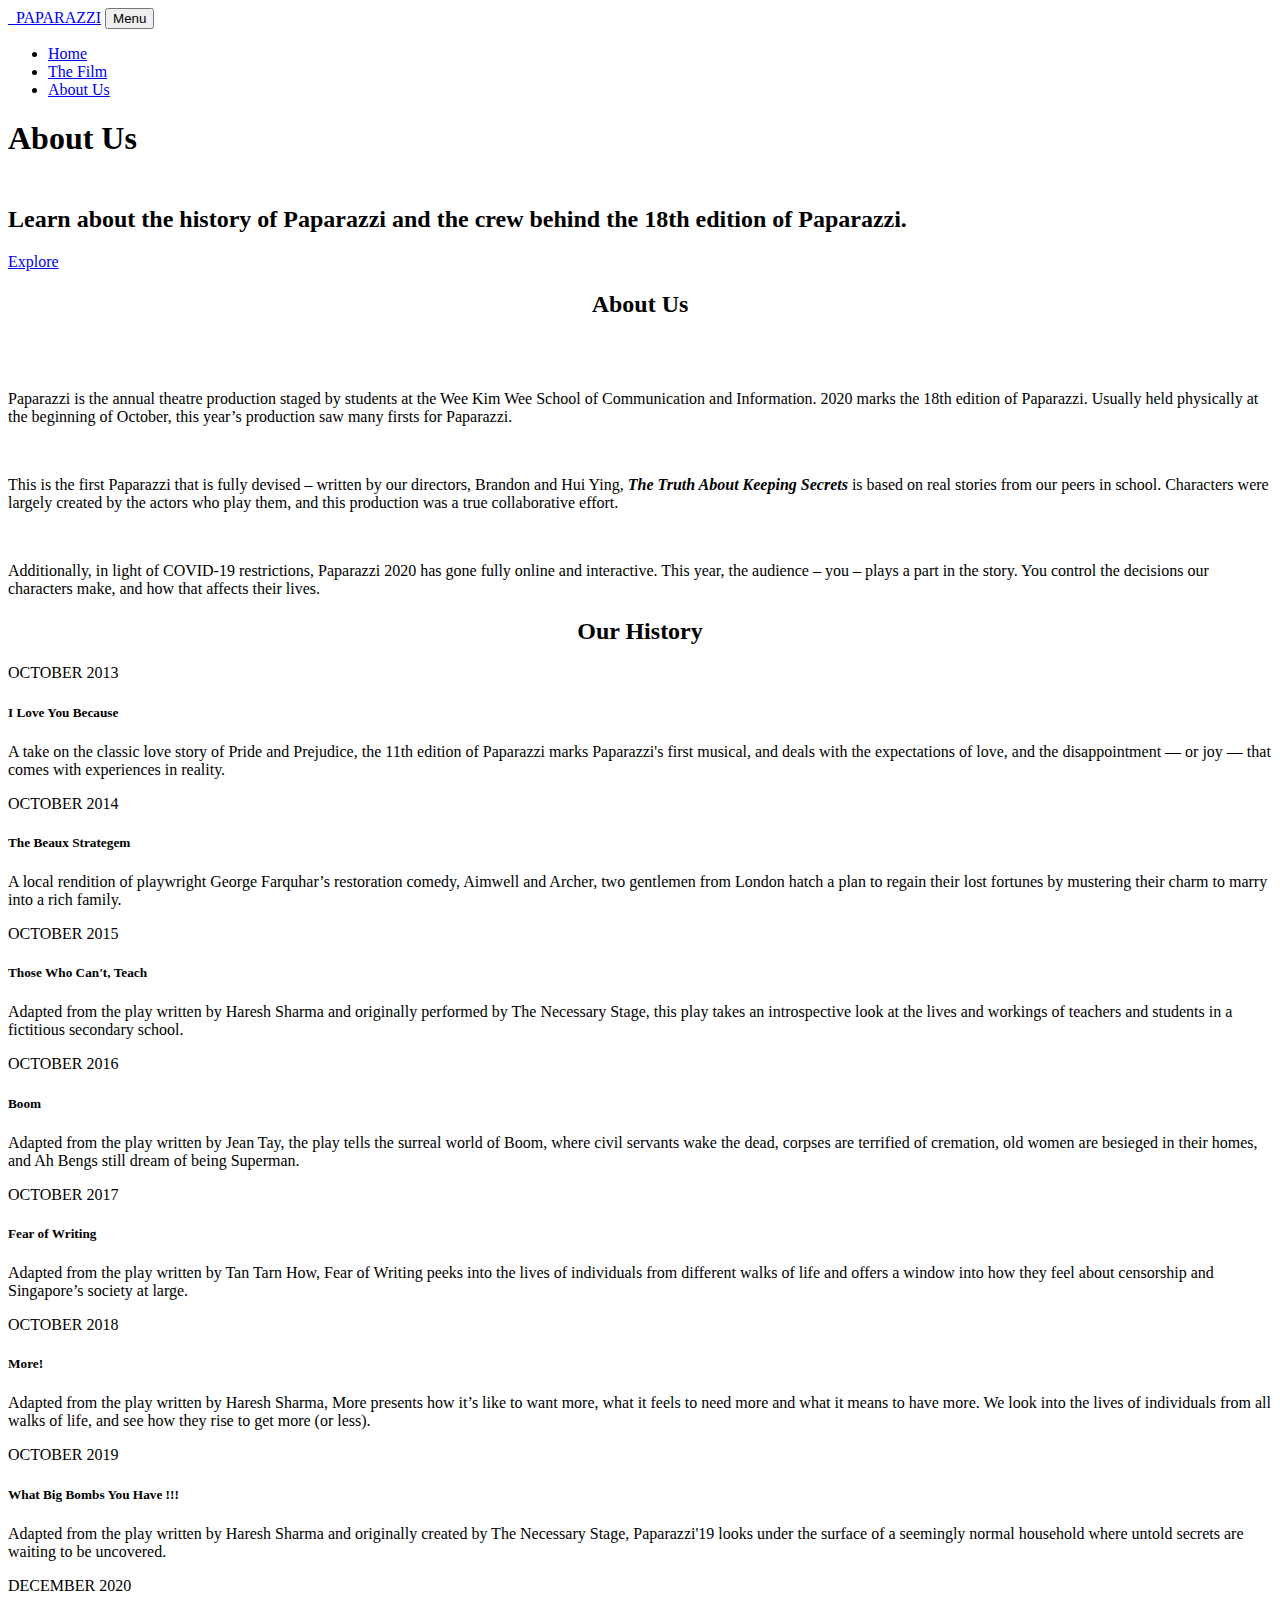
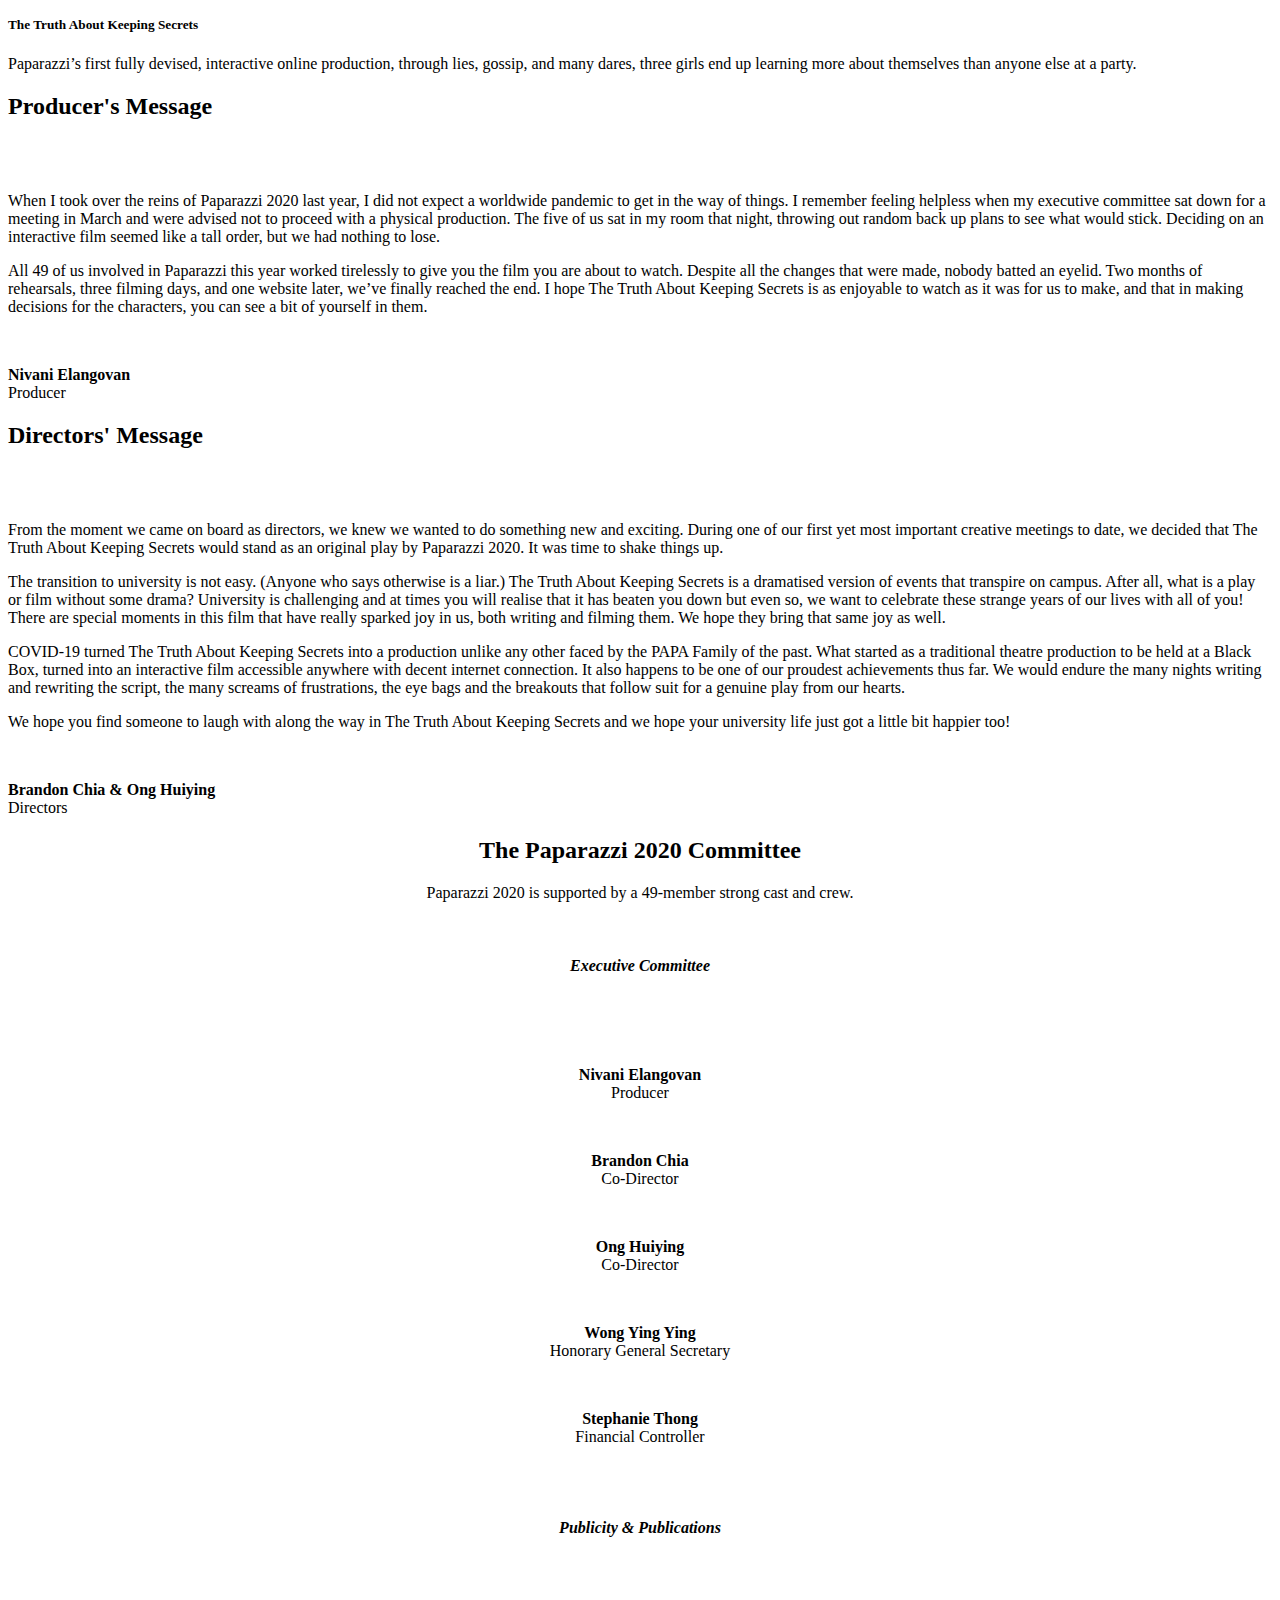
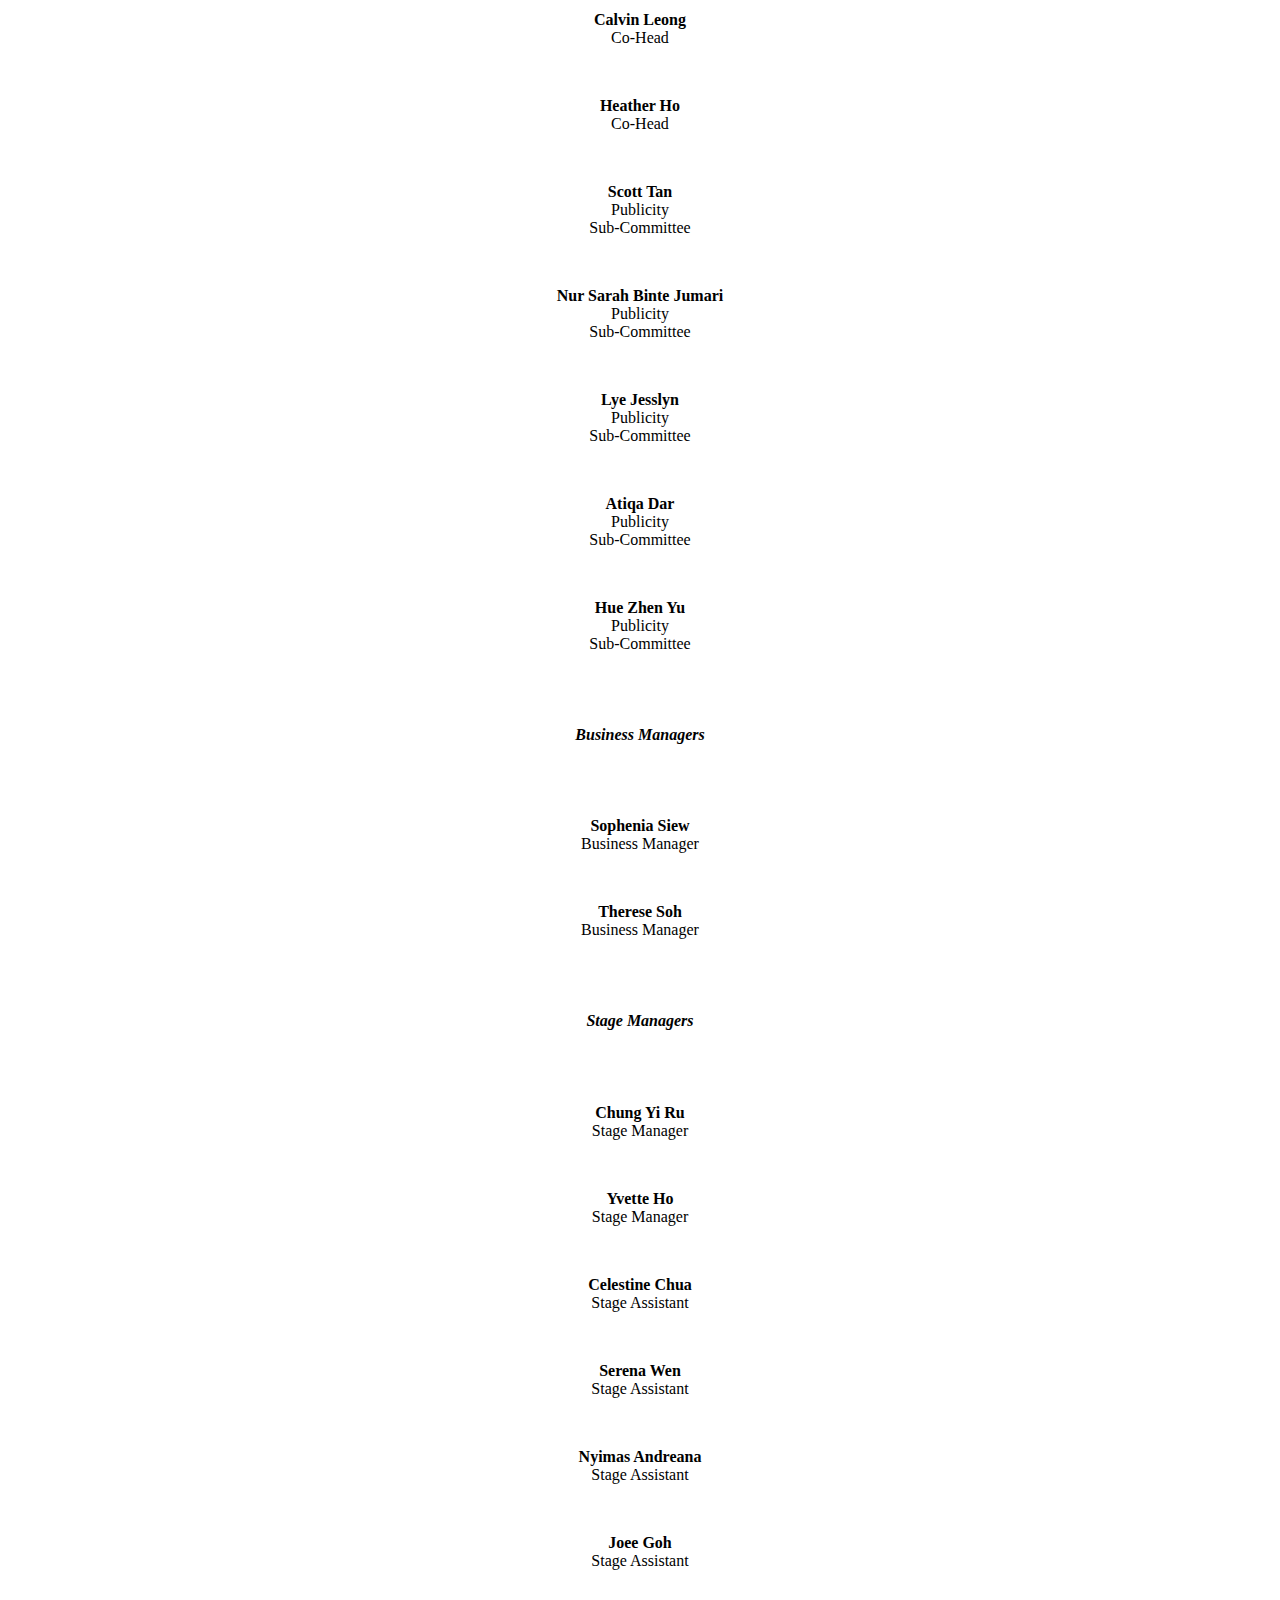
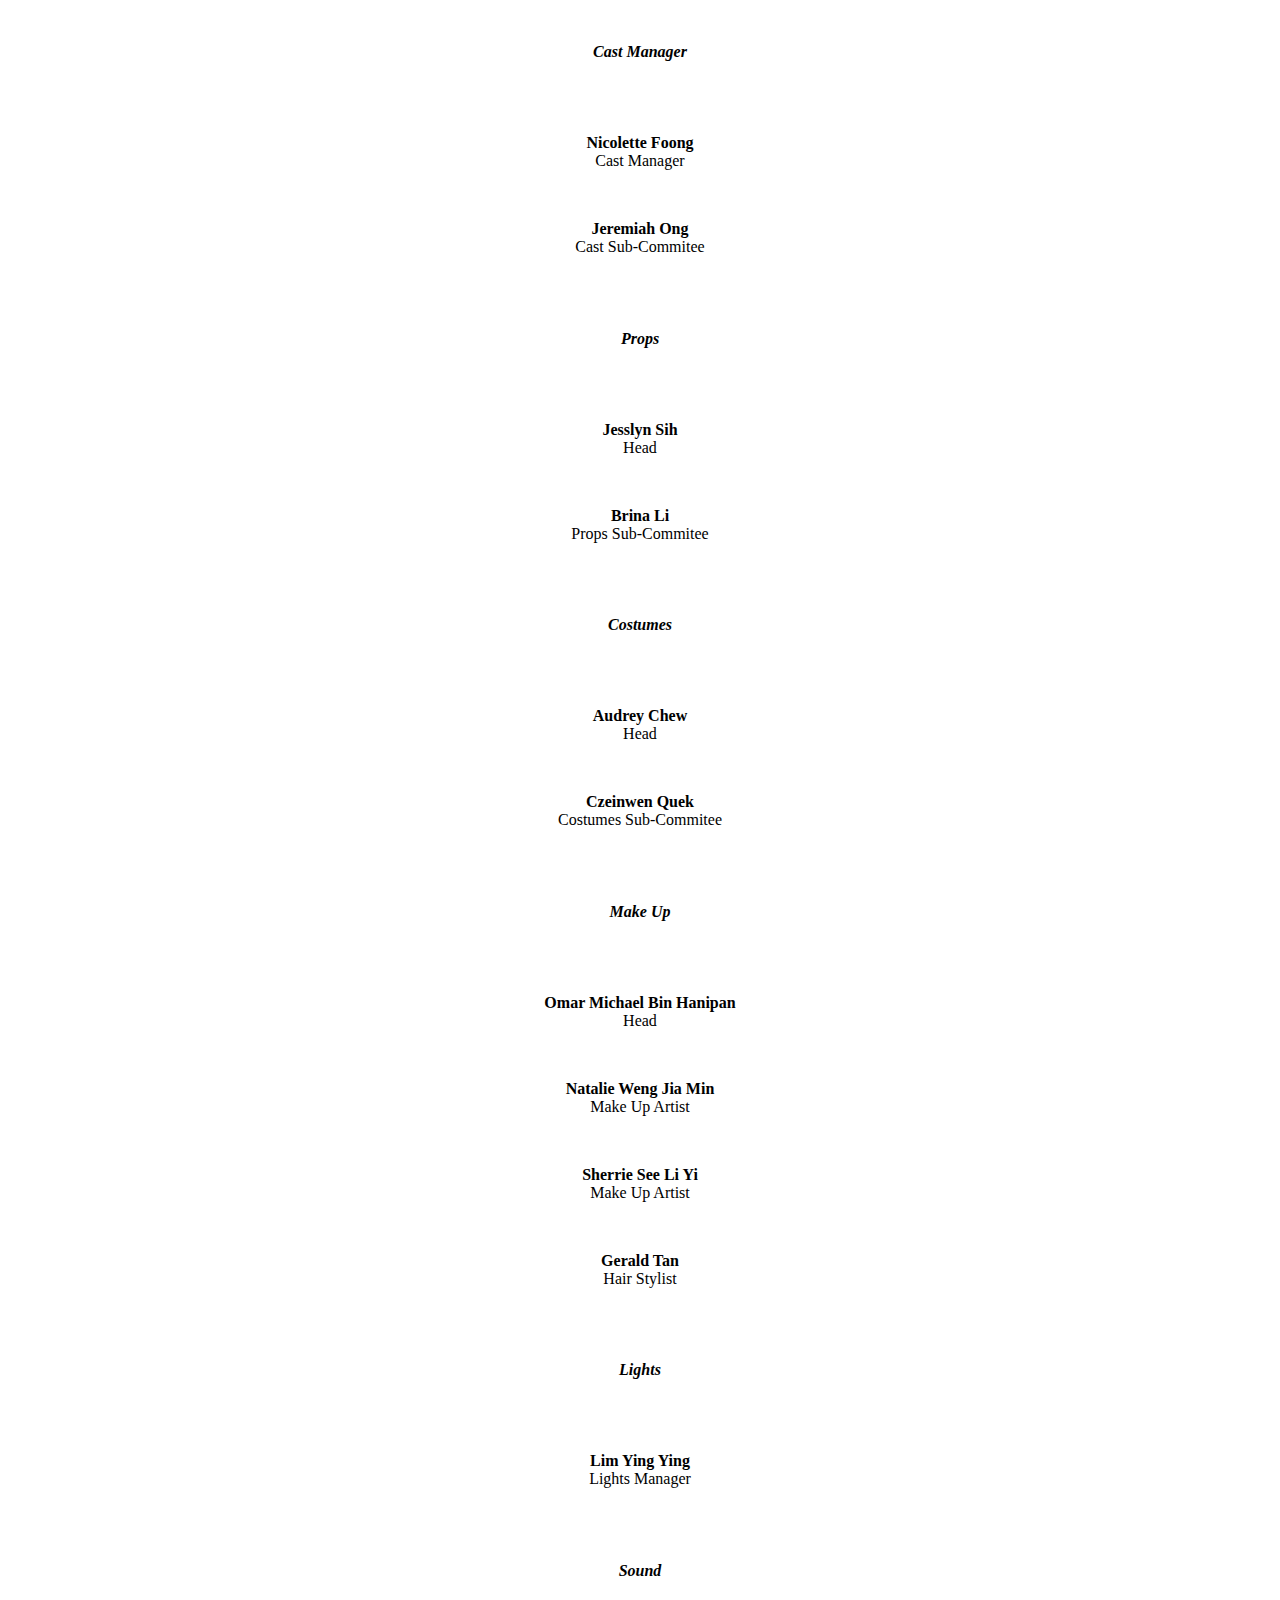
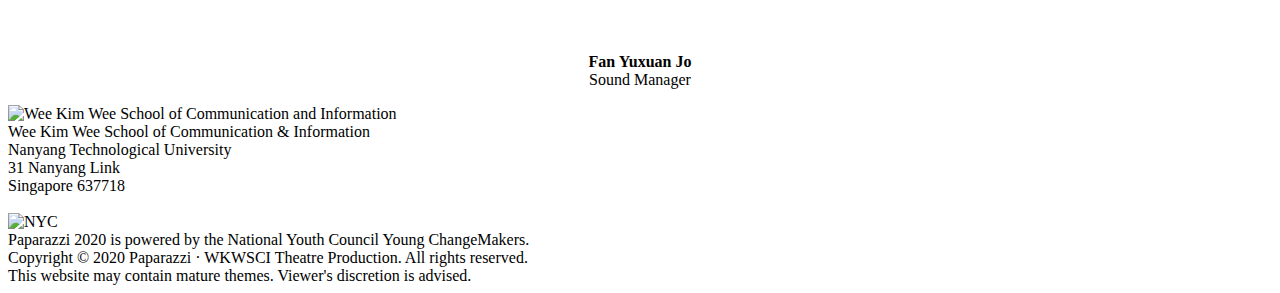
==== aboutus.html @ 3834f708 "Copy Changes" ====
<!DOCTYPE html>
<html lang="en">
    <head>
        <meta charset="utf-8" />
        <meta name="viewport" content="width=device-width, initial-scale=1, shrink-to-fit=no" />
        <meta name="description" content="Learn about the history of Paparazzi Theatre Production at the Wee Kim Wee School of Communication & Information." />
        <meta name="author" content="Wee Kim Wee School of Communication and Information" />
        <title>PAPARAZZI 2020 | About Paparazzi</title>
        <link rel="icon" type="image/x-icon" href="assets/img/favicon.ico" />
        <!-- Font Awesome icons (free version)-->
        <script src="https://use.fontawesome.com/releases/v5.15.1/js/all.js" crossorigin="anonymous"></script>
        <!-- fonts-->
		<link rel="stylesheet" href="https://use.typekit.net/vgi2uvl.css">
        <!-- Core theme CSS (includes Bootstrap)-->
        <link href="css/aboutusstyles.css" rel="stylesheet" />
    </head>
    <body id="page-top">
        <!-- Navigation-->
        <nav class="navbar navbar-expand-lg navbar-light fixed-top" id="mainNav">
            <div class="container">
                <a class="navbar-brand js-scroll-trigger" href="index.html"><img class="img-fluid" src="assets/img/PAPALogo.svg" alt="" />   &nbsp;PAPARAZZI</a>
                <button class="navbar-toggler navbar-toggler-right" type="button" data-toggle="collapse" data-target="#navbarResponsive" aria-controls="navbarResponsive" aria-expanded="false" aria-label="Toggle navigation">
                    Menu
                    <i class="fas fa-bars"></i>
                </button>
                <div class="collapse navbar-collapse" id="navbarResponsive">
                    <ul class="navbar-nav ml-auto">
                        <li class="nav-item"><a class="nav-link js-scroll-trigger" href="index.html">Home</a></li>
                        <li class="nav-item"><a class="nav-link js-scroll-trigger" href="thefilm.html">The Film</a></li>
                        <li class="nav-item"><a class="nav-link js-scroll-trigger" href="aboutus.html">About Us</a></li>
                    </ul>
                </div>
            </div>
        </nav>
        <!-- Masthead-->
        <header class="masthead">
            <div class="container d-flex h-100 align-items-center">
                <div class="mx-auto text-center">
                    <h1 class="mx-auto my-0 text-uppercase">About Us</h1>
                    <h2 class="text-white-50 mx-auto mt-2 mb-5"><br>Learn about the history of Paparazzi and the crew behind the 18th edition of Paparazzi.</h2>
                    <a class="btn btn-primary js-scroll-trigger" href="#about">Explore</a>
            </div>
			</div>
        </header>
        <!-- Projects-->
  <section class="projects-section bg-white" id="about">
            <div class="container">
				<center><h2>About Us</h2></center><br>
                <!-- Featured Project Row-->
                <div class="row align-items-center no-gutters mb-4 mb-lg-5">
                    <div class="col-xl-5 col-lg-5">
						<img class="img-fluid mb-3 mb-lg-0" src="assets/img/logobreakdown.svg" alt="" />
					</div>
                    <div class="col-xl-7 col-lg-7">
                        <div class="featured-text text-center text-lg-left">
                            <p>Paparazzi is the annual theatre production staged by students at the Wee Kim Wee School of Communication and Information. 2020 marks the 18th edition of Paparazzi. Usually held physically at the beginning of October, this year’s production saw many firsts for Paparazzi.</p><br>
								
							<p>This is the first Paparazzi that is fully devised – written by our directors, Brandon and Hui Ying, <em><strong>The Truth About Keeping Secrets</strong></em> is based on real stories from our peers in school. Characters were largely created by the actors who play them, and this production was a true collaborative effort.</p><br>
								
							<p>Additionally, in light of COVID-19 restrictions, Paparazzi 2020 has gone fully online and interactive. This year, the audience – you – plays a part in the story. You control the decisions our characters make, and how that affects their lives.</p>
                        </div>
                    </div>
                </div>
			</div>
		</section>
     
		<section class="projects-section bg-light" id="projects">
            <div class="container">			
				<div>
					<center><h2>Our History</h2></center>
					<div class="container">
						<div class="main-timeline">
                        <!-- start experience section-->
                        <div class="timeline">
                            <div class="icon"></div>
                            <div class="date-content">
                                <div class="date-outer">
                                    <span class="date">
                                            <span class="month">OCTOBER</span>
                                    <span class="year">2013</span>
                                    </span>
                                </div>
                            </div>
                            <div class="timeline-content">
                                <h5 class="title">I Love You Because</h5>
                                <p class="description">A take on the classic love story of Pride and Prejudice, the 11th edition of Paparazzi marks Paparazzi's first musical, and deals with the expectations of love, and the disappointment — or joy — that comes with experiences in reality.

                                </p>
                            </div>
                        </div>
                        <!-- end experience section-->

                        <!-- start experience section-->
                        <div class="timeline">
                            <div class="icon"></div>
                            <div class="date-content">
                                <div class="date-outer">
                                    <span class="date">
                                            <span class="month">OCTOBER</span>
                                    <span class="year">2014</span>
                                    </span>
                                </div>
                            </div>
                            <div class="timeline-content">
                                <h5 class="title">The Beaux Strategem</h5>
                                <p class="description">
                                    A local rendition of playwright George Farquhar’s restoration comedy, Aimwell and Archer, two gentlemen from London hatch a plan to regain their lost fortunes by mustering their charm to marry into a rich family. 
                                </p>
                            </div>
                        </div>
                        <!-- end experience section-->

                        <!-- start experience section-->
                        <div class="timeline">
                            <div class="icon"></div>
                            <div class="date-content">
                                <div class="date-outer">
                                    <span class="date">
                                            <span class="month">OCTOBER</span>
                                    <span class="year">2015</span>
                                    </span>
                                </div>
                            </div>
                            <div class="timeline-content">
                                <h5 class="title">Those Who Can't, Teach</h5>
                                <p class="description">
                                 Adapted from the play written by Haresh Sharma and originally performed by The Necessary Stage, this play takes an introspective look at the lives and workings of teachers and students in a fictitious secondary school.

                              </p>
                            </div>
                        </div>
                        <!-- end experience section-->

                        <!-- start experience section-->
                        <div class="timeline">
                            <div class="icon"></div>
                            <div class="date-content">
                                <div class="date-outer">
                                    <span class="date">
                                            <span class="month">OCTOBER</span>
                                    <span class="year">2016</span>
                                    </span>
                                </div>
                            </div>
                            <div class="timeline-content">
                                <h5 class="title">Boom</h5>
                                <p class="description">
                                    Adapted from the play written by Jean Tay, the play tells the surreal world of Boom, where civil servants wake the dead, corpses are terrified of cremation, old women are besieged in their homes, and Ah Bengs still dream of being Superman.
                                </p>
                            </div>
                        </div>
                        <!-- end experience section-->
							
							<!-- start experience section-->
                        <div class="timeline">
                            <div class="icon"></div>
                            <div class="date-content">
                                <div class="date-outer">
                                    <span class="date">
                                            <span class="month">OCTOBER</span>
                                    <span class="year">2017</span>
                                    </span>
                                </div>
                            </div>
                            <div class="timeline-content">
                                <h5 class="title">Fear of Writing</h5>
                                <p class="description">
                                    Adapted from the play written by Tan Tarn How, Fear of Writing peeks into the lives of individuals from different walks of life and offers a window into how they feel about censorship and Singapore’s society at large.
                                </p>
                            </div>
                        </div>
                        <!-- end experience section-->
							
						<!-- start experience section-->
                        <div class="timeline">
                            <div class="icon"></div>
                            <div class="date-content">
                                <div class="date-outer">
                                    <span class="date">
                                            <span class="month">OCTOBER</span>
                                    <span class="year">2018</span>
                                    </span>
                                </div>
                            </div>
                            <div class="timeline-content">
                                <h5 class="title">More!</h5>
                                <p class="description">
                                    Adapted from the play written by Haresh Sharma, More presents how it’s like to want more, what it feels to need more and what it means to have more. We look into the lives of individuals from all walks of life, and see how they rise to get more (or less).
                                </p>
                            </div>
                        </div>
                        <!-- end experience section-->
							
						<!-- start experience section-->
                        <div class="timeline">
                            <div class="icon"></div>
                            <div class="date-content">
                                <div class="date-outer">
                                    <span class="date">
                                            <span class="month">OCTOBER</span>
                                    <span class="year">2019</span>
                                    </span>
                                </div>
                            </div>
                            <div class="timeline-content">
                                <h5 class="title">What Big Bombs You Have !!!</h5>
                                <p class="description">
                                   Adapted from the play written by Haresh Sharma and originally created by The Necessary Stage, Paparazzi'19 looks under the surface of a seemingly normal household where untold secrets are waiting to be uncovered. 
                                </p>
                            </div>
                        </div>
                        <!-- end experience section-->
						
														<!-- start experience section-->
                        <div class="timeline">
                            <div class="icon"></div>
                            <div class="date-content">
                                <div class="date-outer">
                                    <span class="date">
                                            <span class="month">DECEMBER</span>
                                    <span class="year">2020</span>
                                    </span>
                                </div>
                            </div>
                            <div class="timeline-content">
                                <h5 class="title">The Truth About Keeping Secrets</h5>
                                <p class="description">
                                    Paparazzi’s first fully devised, interactive online production, through lies, gossip, and many dares, three girls end up learning more about themselves than anyone else at a party.
                                </p>
                            </div>
                        </div>
                        <!-- end experience section-->

                    </div>
					</div>		
				</div>
			</div>
		</section>

 <section class="projects-section bg-white" id="producermessages">
            <div class="container">
				<h2>Producer's Message</h2><br>
                <!-- Featured Project Row-->
                <div class="row align-items-center no-gutters mb-4 mb-lg-5">
                    <div class="col-xl-5 col-lg-5">
						<img class="img-fluid mb-3 mb-lg-0" src="assets/img/maincomm/Niv.jpg" alt="" />
					</div>
                    <div class="col-xl-7 col-lg-7">
                        <div class="featured-text text-center text-lg-left">
<p class="text-black-50">When I took over the reins of Paparazzi 2020 last year, I did not expect a worldwide pandemic to get in the way of things. I remember feeling helpless when my executive committee sat down for a meeting in March and were advised not to proceed with a physical production. The five of us sat in my room that night, throwing out random back up plans to see what would stick. Deciding on an interactive film seemed like a tall order, but we had nothing to lose.</p>

<p class="text-black-50">All 49 of us involved in Paparazzi this year worked tirelessly to give you the film you are about to watch. Despite all the changes that were made, nobody batted an eyelid. Two months of rehearsals, three filming days, and one website later, we’ve finally reached the end. I hope The Truth About Keeping Secrets is as enjoyable to watch as it was for us to make, and that in making decisions for the characters, you can see a bit of yourself in them.</p>
<img src="assets/img/maincomm/niv signature.png" width="80px" alt="" />							
<p><strong>Nivani Elangovan</strong><br>Producer</p>							

                        </div>
                    </div>
                </div>
			</div>
		</section>
 <section class="projects-section bg-light" id="directormessages">
            <div class="container">
				<h2>Directors' Message</h2><br>
                <!-- Featured Project Row-->
                <div class="row align-items-center no-gutters mb-4 mb-lg-5">
                    <div class="col-xl-5 col-lg-5">
						<img class="img-fluid mb-3 mb-lg-0" src="assets/img/maincomm/directors.jpg" alt="" />
					</div>
                    <div class="col-xl-7 col-lg-7">
                        <div class="featured-text text-center text-lg-left">
<p class="text-black-50">From the moment we came on board as directors, we knew we wanted to do something new and exciting. During one of our first yet most important creative meetings to date, we decided that The Truth About Keeping Secrets would stand as an original play by Paparazzi 2020. It was time to shake things up.</p>

<p class="text-black-50">The transition to university is not easy. (Anyone who says otherwise is a liar.) The Truth About Keeping Secrets is a dramatised version of events that transpire on campus. After all, what is a play or film without some drama? University is challenging and at times you will realise that it has beaten you down but even so, we want to celebrate these strange years of our lives with all of you! There are special moments in this film that have really sparked joy in us, both writing and filming them. We hope they bring that same joy as well. </p>

<p class="text-black-50">COVID-19 turned The Truth About Keeping Secrets into a production unlike any other faced by the PAPA Family of the past. What started as a traditional theatre production to be held at a Black Box, turned into an interactive film accessible anywhere with decent internet connection. It also happens to be one of our proudest achievements thus far. We would endure the many nights writing and rewriting the script, the many screams of frustrations, the eye bags and the breakouts that follow suit for a genuine play from our hearts.</p>

<p class="text-black-50">We hope you find someone to laugh with along the way in The Truth About Keeping Secrets and we hope your university life just got a little bit happier too!</p>
							
<img src="assets/img/maincomm/brandonsignature.png" width="200px" alt="" />	
<img src="assets/img/maincomm/huiying signature.png" width="80px" alt="" />							
<p><strong>Brandon Chia &amp; Ong Huiying</strong><br>
  Directors</p>							

                        </div>
                    </div>
                </div>
			</div>
		</section>
		
        <section class="projects-section bg-white" id="committee">
            <div class="container">
				<h2><center>The Paparazzi 2020 Committee</center></h2>
				<p><center>Paparazzi 2020 is supported by a 49-member strong cast and crew.</center></p><br>
			  <h4><center><em>Executive Committee</em></center></h4><br>
				<div class="row justify-content-center mb-4 mb-lg-0"><br>
					<div class="col-xs-4 col-md-4">
						<img class="img-fluid" src="assets/img/maincomm/Niv.jpg" alt="" />
						<p><center><strong>Nivani Elangovan</strong><br>Producer</center></p>
					</div>
				</div>
				<div class="row justify-content-center mb-4 mb-lg-0">
					<div class="col-xs-4 col-md-4">
						<img class="img-fluid" src="assets/img/maincomm/Brandon.jpg" alt="" />
						<p><center><strong>Brandon Chia</strong><br>Co-Director</center></p>
					</div>
										<div class="col-xs-4 col-md-4">
						<img class="img-fluid" src="assets/img/maincomm/Huiying.jpg" alt="" />
						<p><center><strong>Ong Huiying</strong><br>Co-Director</center></p>
					</div>
				</div>
				<div class="row justify-content-center mb-4 mb-lg-0">
					<div class="col-xs-4 col-md-4">
						<img class="img-fluid" src="assets/img/maincomm/YingYing.jpg" alt="" />
						<p><center><strong>Wong Ying Ying</strong><br>
						  Honorary General Secretary
						</center></p>
					</div>
										<div class="col-xs-4 col-md-4">
						<img class="img-fluid" src="assets/img/maincomm/Stef.jpg" alt="" />
						<p><center><strong>Stephanie Thong</strong><br>
						  Financial Controller
						</center></p>
					</div>
				</div>
            </div>
			<br><br>
			<div class="container">
				<h4><center><em>Publicity & Publications</em></center></h4><br>
				<div class="row justify-content-center mb-4 mb-lg-0">
					<div class="col-xs-4 col-md-4">
						<img class="img-fluid" src="assets/img/maincomm/Cal.jpg" alt="" />
						<p><center><strong>Calvin Leong</strong><br>Co-Head</center></p>
					</div>
					<div class="col-xs-4 col-md-4">
						<img class="img-fluid" src="assets/img/maincomm/Heather.jpg" alt="" />
						<p><center><strong>Heather Ho</strong><br>Co-Head</center></p>
					</div>
				</div>
			</div>
					<div class="container">
				<div class="row justify-content-center mb-4 mb-lg-0">
					<div class="col-xs-3 col-md-3">
						<img class="img-fluid" src="assets/img/subcomm/scott.jpg" alt="" />
						<p><center><strong>Scott Tan</strong><br>Publicity<br>Sub-Committee</center></p>
					</div>
					<div class="col-xs-3 col-md-3">
						<img class="img-fluid" src="assets/img/subcomm/sarah.jpg" alt="" />
						<p><center><strong>Nur Sarah Binte Jumari</strong><br>Publicity<br>Sub-Committee</center></p>
					</div>
					<div class="col-xs-3 col-md-3">
						<img class="img-fluid" src="assets/img/subcomm/jesslyn.jpg" alt="" />
						<p><center><strong>Lye Jesslyn</strong><br>Publicity<br>Sub-Committee</center></p>
					</div>
				</div>
			<div class="row justify-content-center mb-4 mb-lg-0">
					<div class="col-xs-3 col-md-3">
						<img class="img-fluid" src="assets/img/subcomm/atiqa.jpg" alt="" />
						<p><center><strong>Atiqa Dar</strong><br>Publicity<br>Sub-Committee</center></p>
					</div>
						<div class="col-xs-3 col-md-3">
						<img class="img-fluid" src="assets/img/subcomm/zhen yu.jpg" alt="" />
						<p><center><strong>Hue Zhen Yu</strong><br>Publicity<br>Sub-Committee</center></p>
					</div>
				</div>
			</div>
			<br><br>
			<div class="container">
				<h4><center><em>Business Managers</em></center></h4><br>
				<div class="row justify-content-center mb-4 mb-lg-0">
					<div class="col-xs-4 col-md-4">
						<img class="img-fluid" src="assets/img/maincomm/Sophenia.jpg" alt="" />
						<p><center><strong>Sophenia Siew</strong><br>Business Manager</center></p>
					</div>
					<div class="col-xs-4 col-md-4">
						<img class="img-fluid" src="assets/img/maincomm/Therese.jpg" alt="" />
						<p><center><strong>Therese Soh</strong><br>Business Manager</center></p>
					</div>
				</div>
			</div>
			<br><br>
			<div class="container">
				<h4><center><em>Stage Managers</em></center></h4><br>
				<div class="row justify-content-center mb-4 mb-lg-0">
					<div class="col-xs-4 col-md-4">
						<img class="img-fluid" src="assets/img/maincomm/Yiru.jpg" alt="" />
						<p><center><strong>Chung Yi Ru</strong><br>Stage Manager</center></p>
					</div>
					<div class="col-xs-4 col-md-4">
						<img class="img-fluid" src="assets/img/maincomm/Yvette.jpg" alt="" />
						<p><center><strong>Yvette Ho</strong><br>Stage Manager</center></p>
					</div>
				</div>
		</div>
		<div class="container">
			<div class="row justify-content-center mb-4 mb-lg-0">
					<div class="col-xs-3 col-md-3">
						<img class="img-fluid" src="assets/img/subcomm/celestine.jpg" alt="" />
						<p><center><strong>Celestine Chua</strong><br>
						  Stage Assistant
						</center></p>
					</div>
					<div class="col-xs-3 col-md-3">
						<img class="img-fluid" src="assets/img/subcomm/serena.jpg" alt="" />
						<p><center><strong>Serena Wen</strong><br>
						  Stage Assistant</center></p>
					</div>
					<div class="col-xs-3 col-md-3">
						<img class="img-fluid" src="assets/img/subcomm/nyimas.jpg" alt="" />
						<p><center><strong>Nyimas Andreana</strong><br>
						  Stage Assistant
						</center></p>
					</div>
					<div class="col-xs-3 col-md-3">
						<img class="img-fluid" src="assets/img/subcomm/joee.jpg" alt="" />
						<p><center><strong>Joee Goh</strong><br>
						  Stage Assistant</center></p>
					</div>
			</div>
		</div>
			<br><br>
			<div class="container">
				<h4><center><em>Cast Manager</em></center></h4><br>
				<div class="row justify-content-center mb-4 mb-lg-0">
					<div class="col-xs-4 col-md-4">
						<img class="img-fluid" src="assets/img/maincomm/Nicolette.jpg" alt="" />
						<p><center><strong>Nicolette Foong</strong><br>Cast Manager</center></p>
					</div>
				</div>
			<div class="row justify-content-center mb-4 mb-lg-0">
					<div class="col-xs-3 col-md-3">
						<img class="img-fluid" src="assets/img/subcomm/jeremiah.jpg" alt="" />
						<p><center><strong>Jeremiah Ong</strong><br>
						  Cast Sub-Commitee
						</center></p>
					</div>
			</div>
			<br><br>
			<div class="container">
				<h4><center><em>Props</em></center></h4><br>
				<div class="row justify-content-center mb-4 mb-lg-0">
					<div class="col-xs-4 col-md-4">
						<img class="img-fluid" src="assets/img/maincomm/Jesslyn.jpg" alt="" />
						<p><center><strong>Jesslyn Sih</strong><br>Head</center></p>
					</div>
				</div>
				<div class="row justify-content-center mb-4 mb-lg-0">
					<div class="col-xs-3 col-md-3">
						<img class="img-fluid" src="assets/img/subcomm/brina.jpg" alt="" />
						<p><center><strong>Brina Li</strong><br>
						  Props Sub-Commitee
						</center></p>
					</div>
				</div>
			</div>
			<br><br>
			<div class="container">
				<h4><center><em>Costumes</em></center></h4><br>
				<div class="row justify-content-center mb-4 mb-lg-0">
					<div class="col-xs-4 col-md-4">
						<img class="img-fluid" src="assets/img/maincomm/Audrey.jpg" alt="" />
						<p><center><strong>Audrey Chew</strong><br>Head</center></p>
					</div>
				</div>
				<div class="row justify-content-center mb-4 mb-lg-0">
					<div class="col-xs-3 col-md-3">
						<img class="img-fluid" src="assets/img/subcomm/czeinwen.jpg" alt="" />
						<p><center><strong>Czeinwen Quek</strong><br>
						  Costumes Sub-Commitee
						</center></p>
					</div>
			</div>
			</div>
			<br><br>
			<div class="container">
				<h4><center><em>Make Up</em></center></h4><br>
				<div class="row justify-content-center mb-4 mb-lg-0">
					<div class="col-xs-4 col-md-4">
						<img class="img-fluid" src="assets/img/maincomm/Omar.jpg" alt="" />
						<p><center><strong>Omar Michael Bin Hanipan</strong><br>Head</center></p>
					</div>
				<div class="row justify-content-center mb-4 mb-lg-0">
					<div class="col-xs-3 col-md-3">
						<img class="img-fluid" src="assets/img/subcomm/natalie.jpg" alt="" />
						<p><center><strong>Natalie Weng Jia Min</strong><br>Make Up Artist</center></p>
					</div>
					<div class="col-xs-3 col-md-3">
						<img class="img-fluid" src="assets/img/subcomm/sherrie.jpg" alt="" />
						<p><center><strong>Sherrie See Li Yi</strong><br>Make Up Artist</center></p>
					</div>
					<div class="col-xs-3 col-md-3">
						<img class="img-fluid" src="assets/img/subcomm/gerry.jpg" alt="" />
						<p><center><strong>Gerald Tan</strong><br>Hair Stylist</center></p>
					</div>
				</div>
				</div>
			</div>
			<br><br>
			<div class="container">
				<h4><center><em>Lights</em></center></h4><br>
				<div class="row justify-content-center mb-4 mb-lg-0">
					<div class="col-xs-4 col-md-4">
						<img class="img-fluid" src="assets/img/maincomm/Yings.jpg" alt="" />
						<p><center><strong>Lim Ying Ying</strong><br>Lights Manager</center></p>
					</div>
				</div>
			</div>
			<br><br>
			<div class="container">
				<h4><center><em>Sound</em></center></h4><br>
				<div class="row justify-content-center mb-4 mb-lg-0">
					<div class="col-xs-4 col-md-4">
						<img class="img-fluid" src="assets/img/maincomm/Jo.jpg" alt="" />
						<p><center><strong>Fan Yuxuan Jo</strong><br>Sound Manager</center></p>
					</div>
				</div>
			</div>
		</div>
        </section>
		
    <!-- Contact-->
        <section class="contact-section bg-black">
            <div class="container">
                <div class="social d-flex justify-content-center">
                    <a class="mx-2" href="https://www.instagram.com/wkwsci.paparazzi"><i class="fab fa-instagram"></i></a>
                    <a class="mx-2" href="https://www.facebook.com/wkwsci.paparazzi"><i class="fab fa-facebook-f"></i></a>
                </div>
            </div>
        </section>
        <!-- Footer-->
 <!-- Footer-->
        <footer class="footer bg-black small text-center text-white-50">
			<div class="container">
				  <div class="row">
    <div class="col">
			<img src="assets/img/CoHASS_WKWSCI_RW.png" alt="Wee Kim Wee School of Communication and Information" width="333px" id="wkwsci-logo"><br>
			Wee Kim Wee School of Communication & Information<br>
			Nanyang Technological University<br>
			31 Nanyang Link<br>
			Singapore 637718<br><br>
    </div>
    <div class="col">
			<img src="assets/img/YCMlogo.png" alt="NYC" width="333px" id="wkwsci-logo"><br>		
Paparazzi 2020 is powered by the National Youth Council Young ChangeMakers.
					  </div>
			</div>
		</div>
						Copyright © 2020 Paparazzi · WKWSCI Theatre Production. All rights reserved.<br>This website may contain mature themes. Viewer's discretion is advised.

</footer>
        <!-- Bootstrap core JS-->
        <script src="https://cdnjs.cloudflare.com/ajax/libs/jquery/3.5.1/jquery.min.js"></script>
        <script src="https://cdn.jsdelivr.net/npm/bootstrap@4.5.3/dist/js/bootstrap.bundle.min.js"></script>
        <!-- Third party plugin JS-->
        <script src="https://cdnjs.cloudflare.com/ajax/libs/jquery-easing/1.4.1/jquery.easing.min.js"></script>
        <!-- Core theme JS-->
        <script src="js/scripts.js"></script>
    </body>
</html>
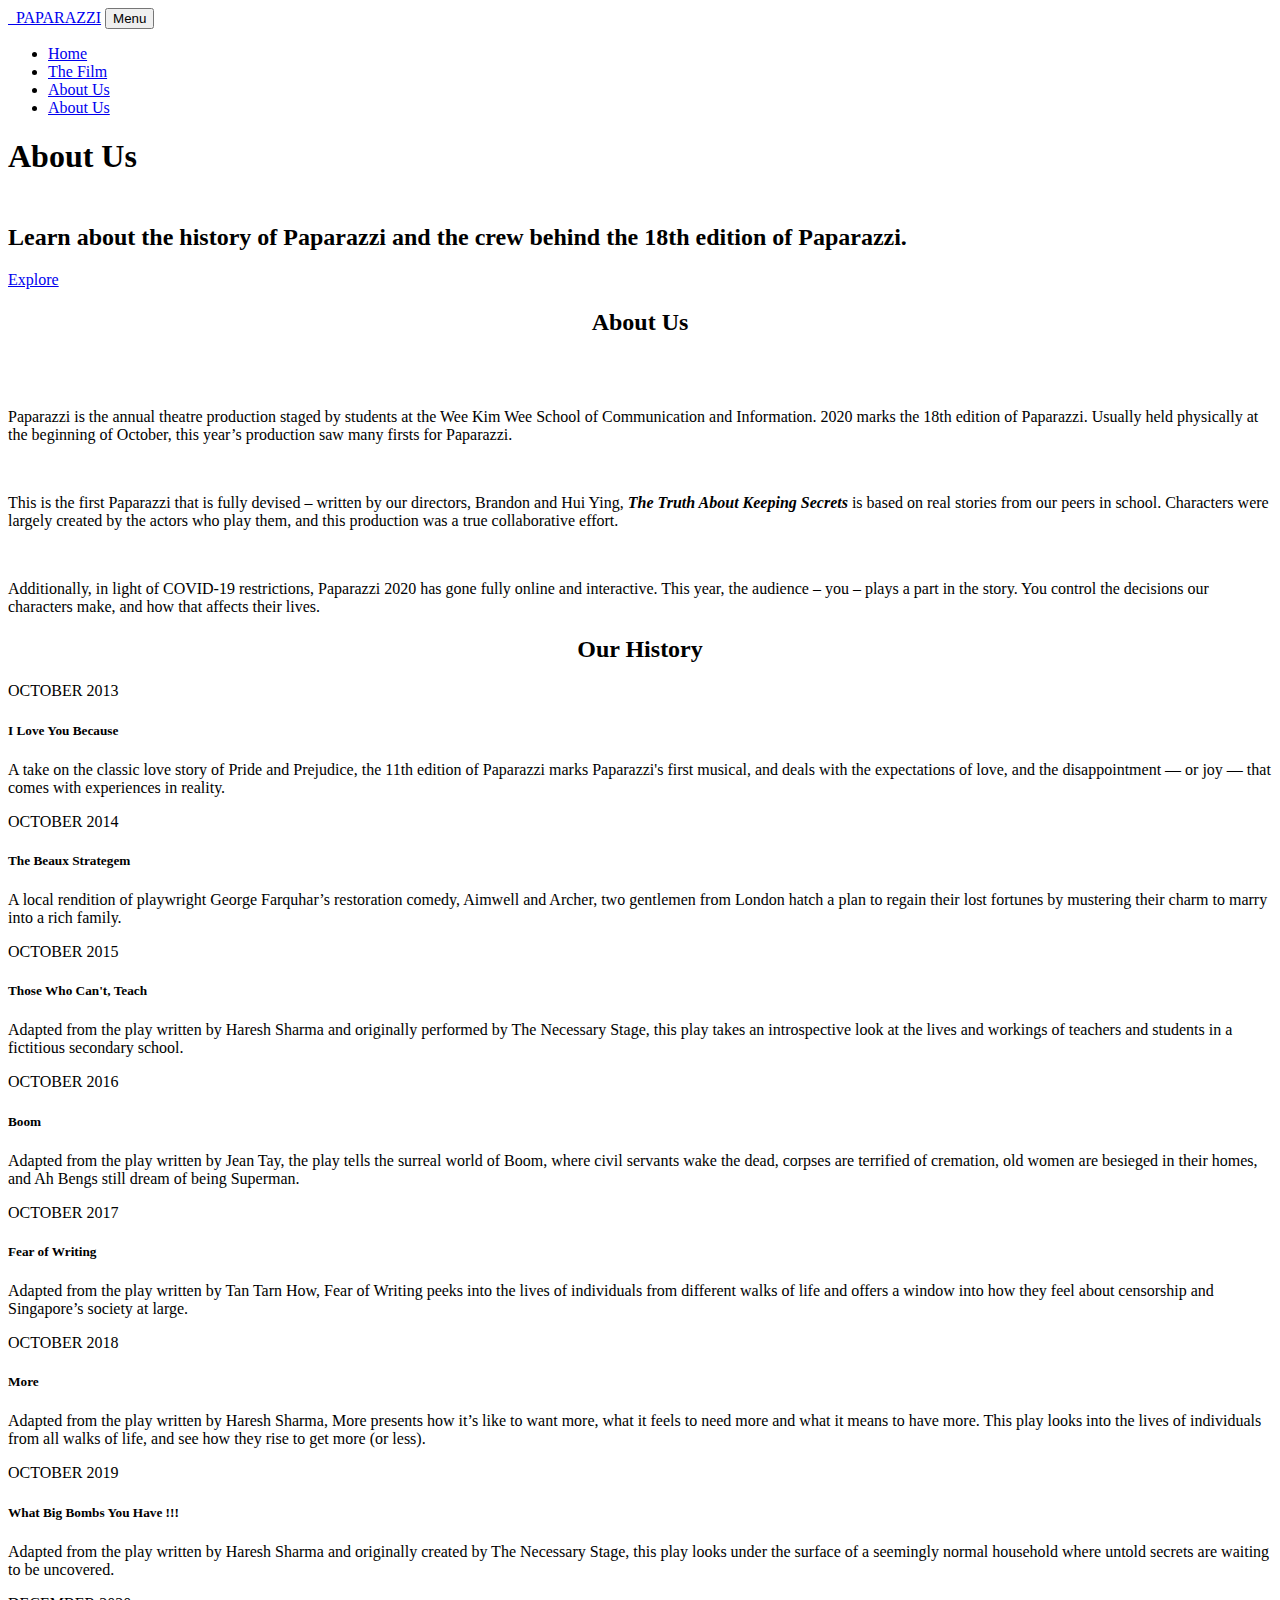
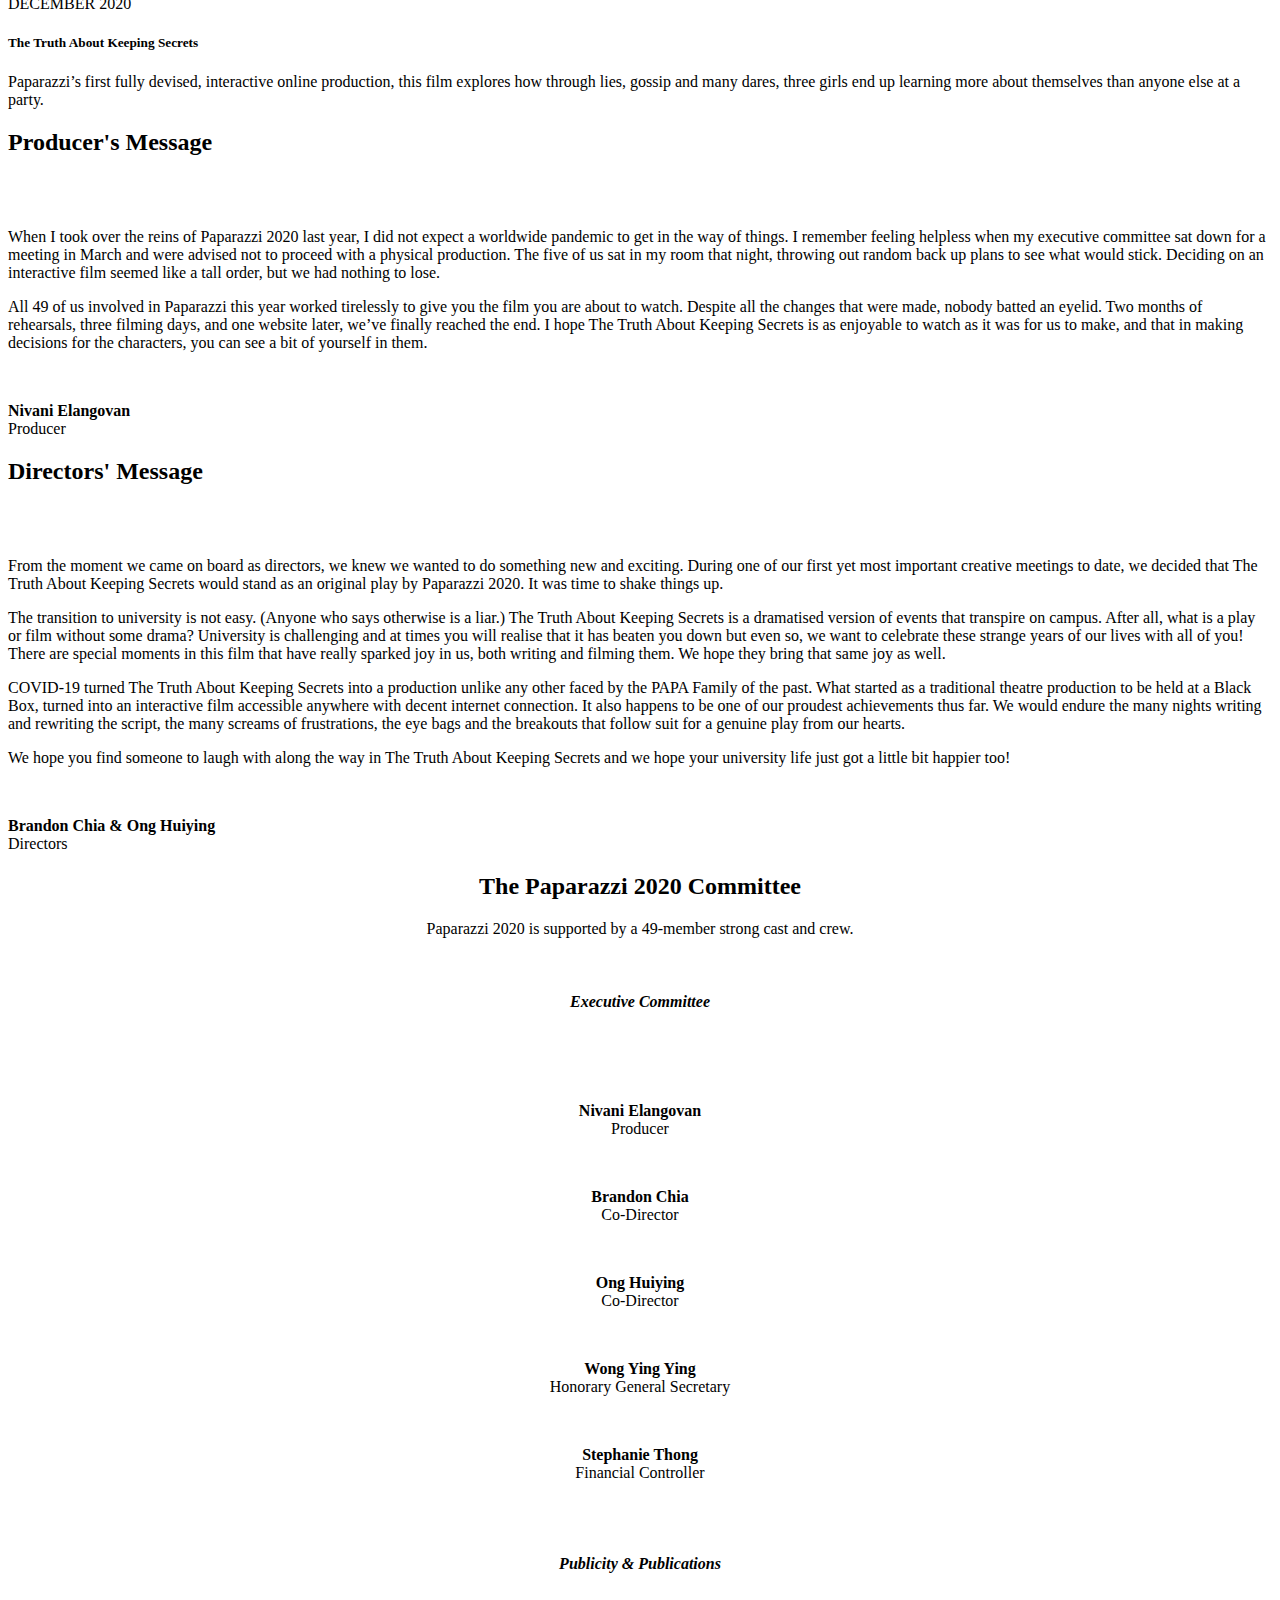
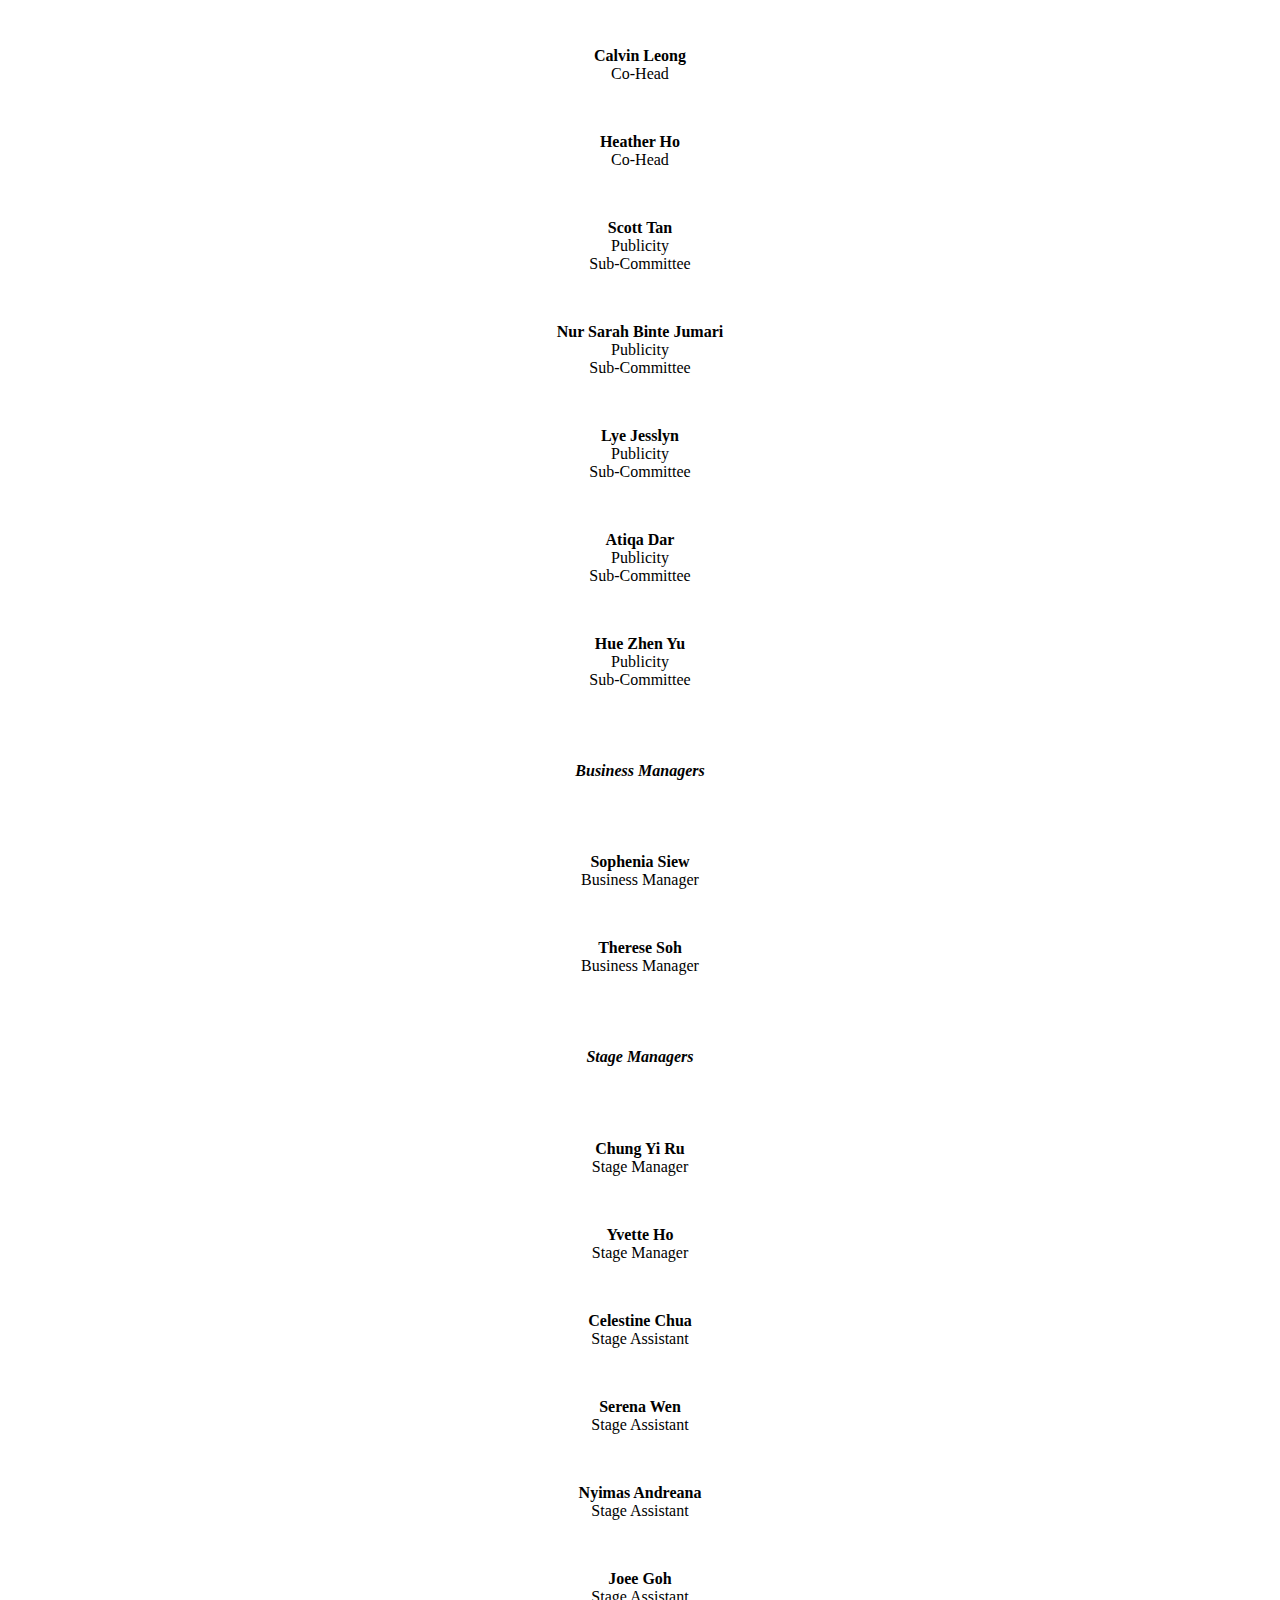
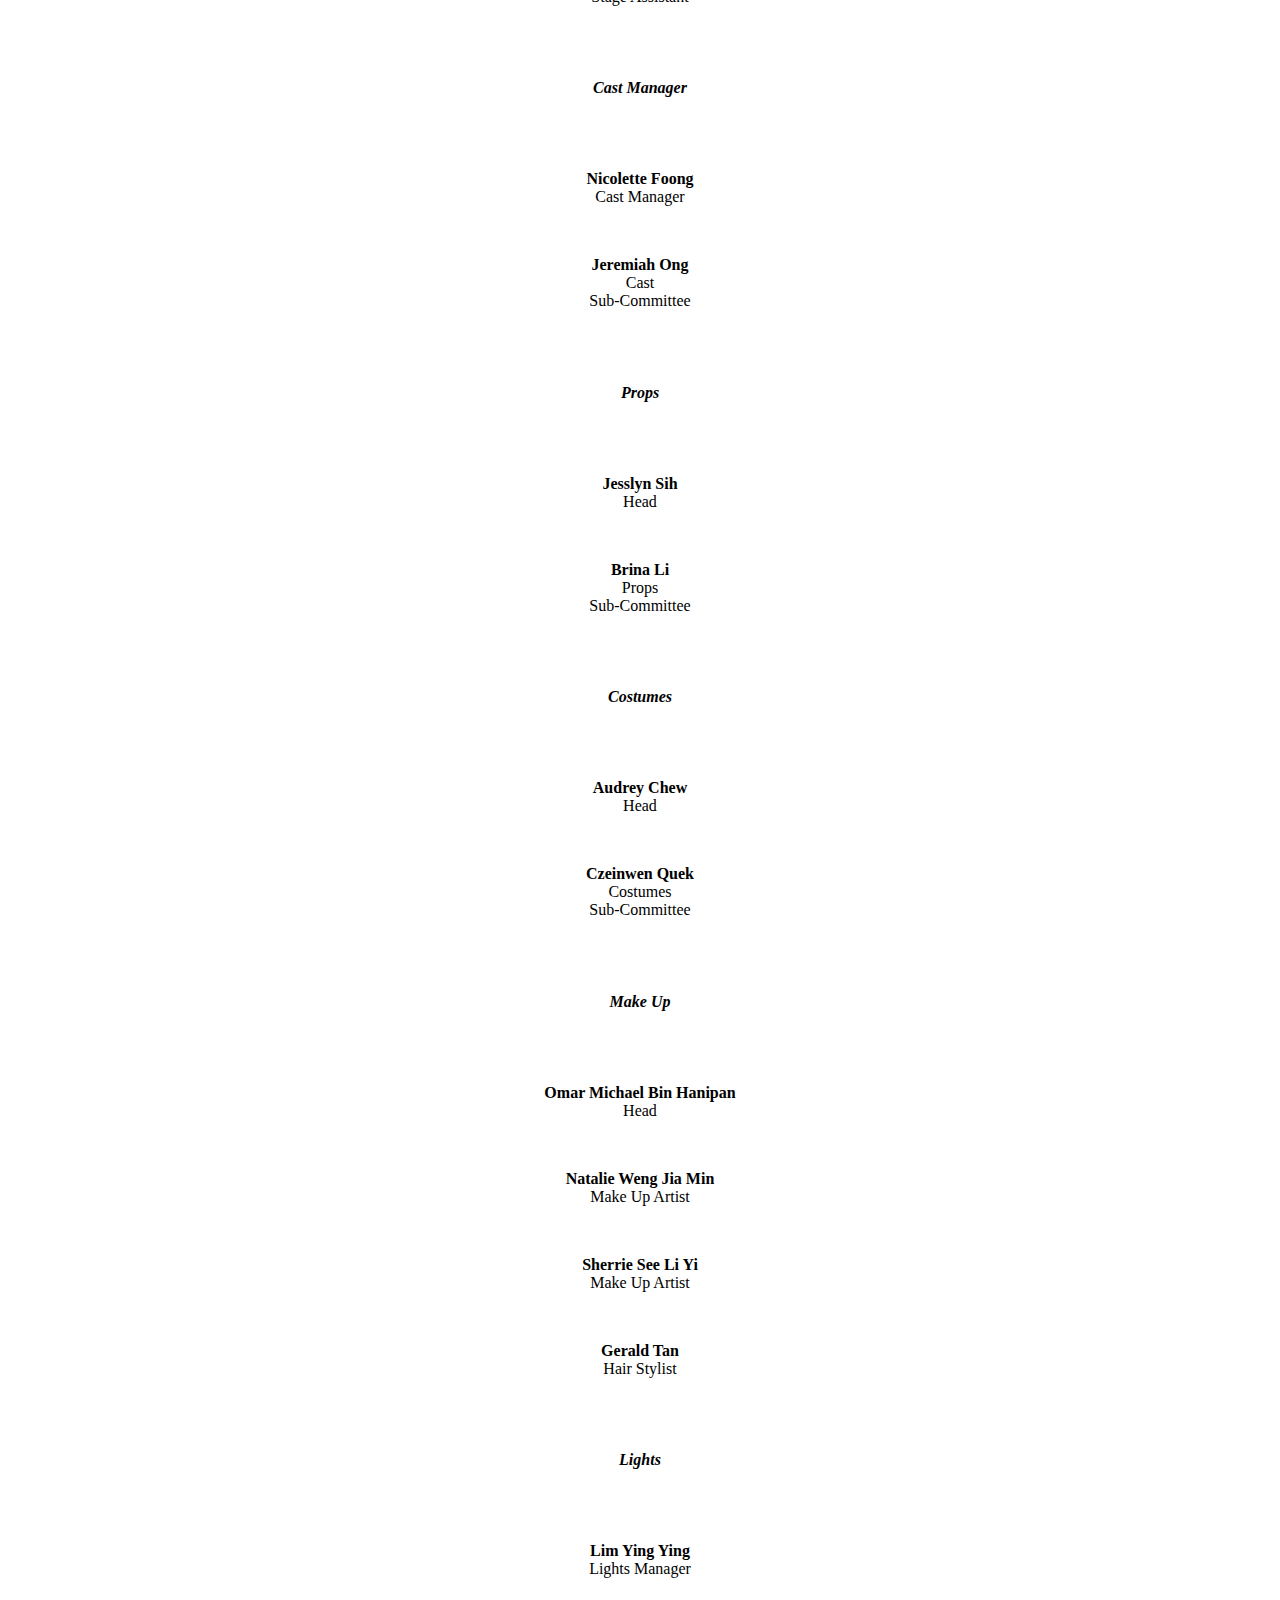
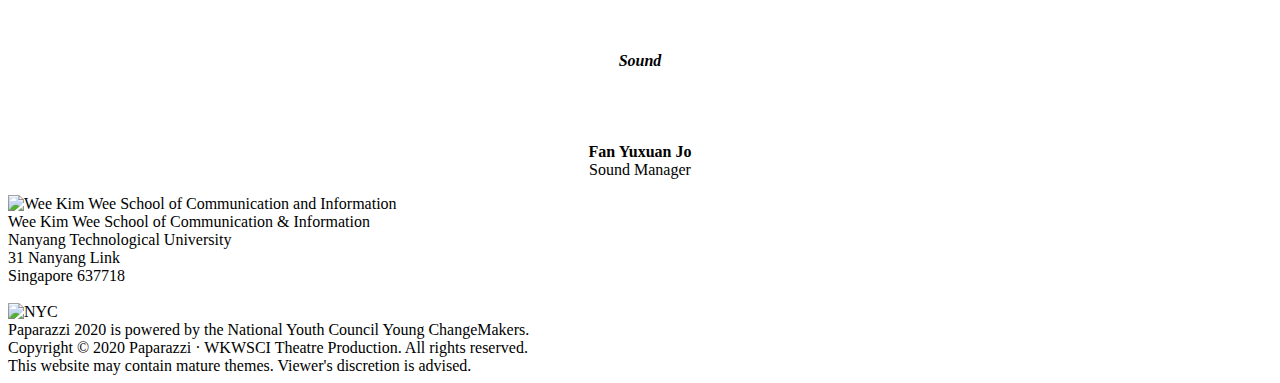
==== commit 126c1dfd: "FAQ page" ====
--- a/aboutus.html
+++ b/aboutus.html
@@ -28,6 +28,7 @@
                         <li class="nav-item"><a class="nav-link js-scroll-trigger" href="index.html">Home</a></li>
                         <li class="nav-item"><a class="nav-link js-scroll-trigger" href="thefilm.html">The Film</a></li>
                         <li class="nav-item"><a class="nav-link js-scroll-trigger" href="aboutus.html">About Us</a></li>
+						<li class="nav-item"><a class="nav-link js-scroll-trigger" href="faq.html">About Us</a></li>
                     </ul>
                 </div>
             </div>
@@ -183,9 +184,9 @@
                                 </div>
                             </div>
                             <div class="timeline-content">
-                                <h5 class="title">More!</h5>
-                                <p class="description">
-                                    Adapted from the play written by Haresh Sharma, More presents how it’s like to want more, what it feels to need more and what it means to have more. We look into the lives of individuals from all walks of life, and see how they rise to get more (or less).
+                                <h5 class="title">More</h5>
+                                <p class="description">
+                                    Adapted from the play written by Haresh Sharma, More presents how it’s like to want more, what it feels to need more and what it means to have more. This play looks into the lives of individuals from all walks of life, and see how they rise to get more (or less).
                                 </p>
                             </div>
                         </div>
@@ -205,7 +206,7 @@
                             <div class="timeline-content">
                                 <h5 class="title">What Big Bombs You Have !!!</h5>
                                 <p class="description">
-                                   Adapted from the play written by Haresh Sharma and originally created by The Necessary Stage, Paparazzi'19 looks under the surface of a seemingly normal household where untold secrets are waiting to be uncovered. 
+                                   Adapted from the play written by Haresh Sharma and originally created by The Necessary Stage, this play looks under the surface of a seemingly normal household where untold secrets are waiting to be uncovered. 
                                 </p>
                             </div>
                         </div>
@@ -225,7 +226,7 @@
                             <div class="timeline-content">
                                 <h5 class="title">The Truth About Keeping Secrets</h5>
                                 <p class="description">
-                                    Paparazzi’s first fully devised, interactive online production, through lies, gossip, and many dares, three girls end up learning more about themselves than anyone else at a party.
+                                    Paparazzi’s first fully devised, interactive online production, this film explores how through lies, gossip and many dares, three girls end up learning more about themselves than anyone else at a party.
                                 </p>
                             </div>
                         </div>
@@ -430,7 +431,7 @@
 					<div class="col-xs-3 col-md-3">
 						<img class="img-fluid" src="assets/img/subcomm/jeremiah.jpg" alt="" />
 						<p><center><strong>Jeremiah Ong</strong><br>
-						  Cast Sub-Commitee
+						  Cast<br>Sub-Committee
 						</center></p>
 					</div>
 			</div>
@@ -447,7 +448,7 @@
 					<div class="col-xs-3 col-md-3">
 						<img class="img-fluid" src="assets/img/subcomm/brina.jpg" alt="" />
 						<p><center><strong>Brina Li</strong><br>
-						  Props Sub-Commitee
+						  Props<br>Sub-Committee
 						</center></p>
 					</div>
 				</div>
@@ -465,7 +466,7 @@
 					<div class="col-xs-3 col-md-3">
 						<img class="img-fluid" src="assets/img/subcomm/czeinwen.jpg" alt="" />
 						<p><center><strong>Czeinwen Quek</strong><br>
-						  Costumes Sub-Commitee
+						  Costumes<br>Sub-Committee
 						</center></p>
 					</div>
 			</div>
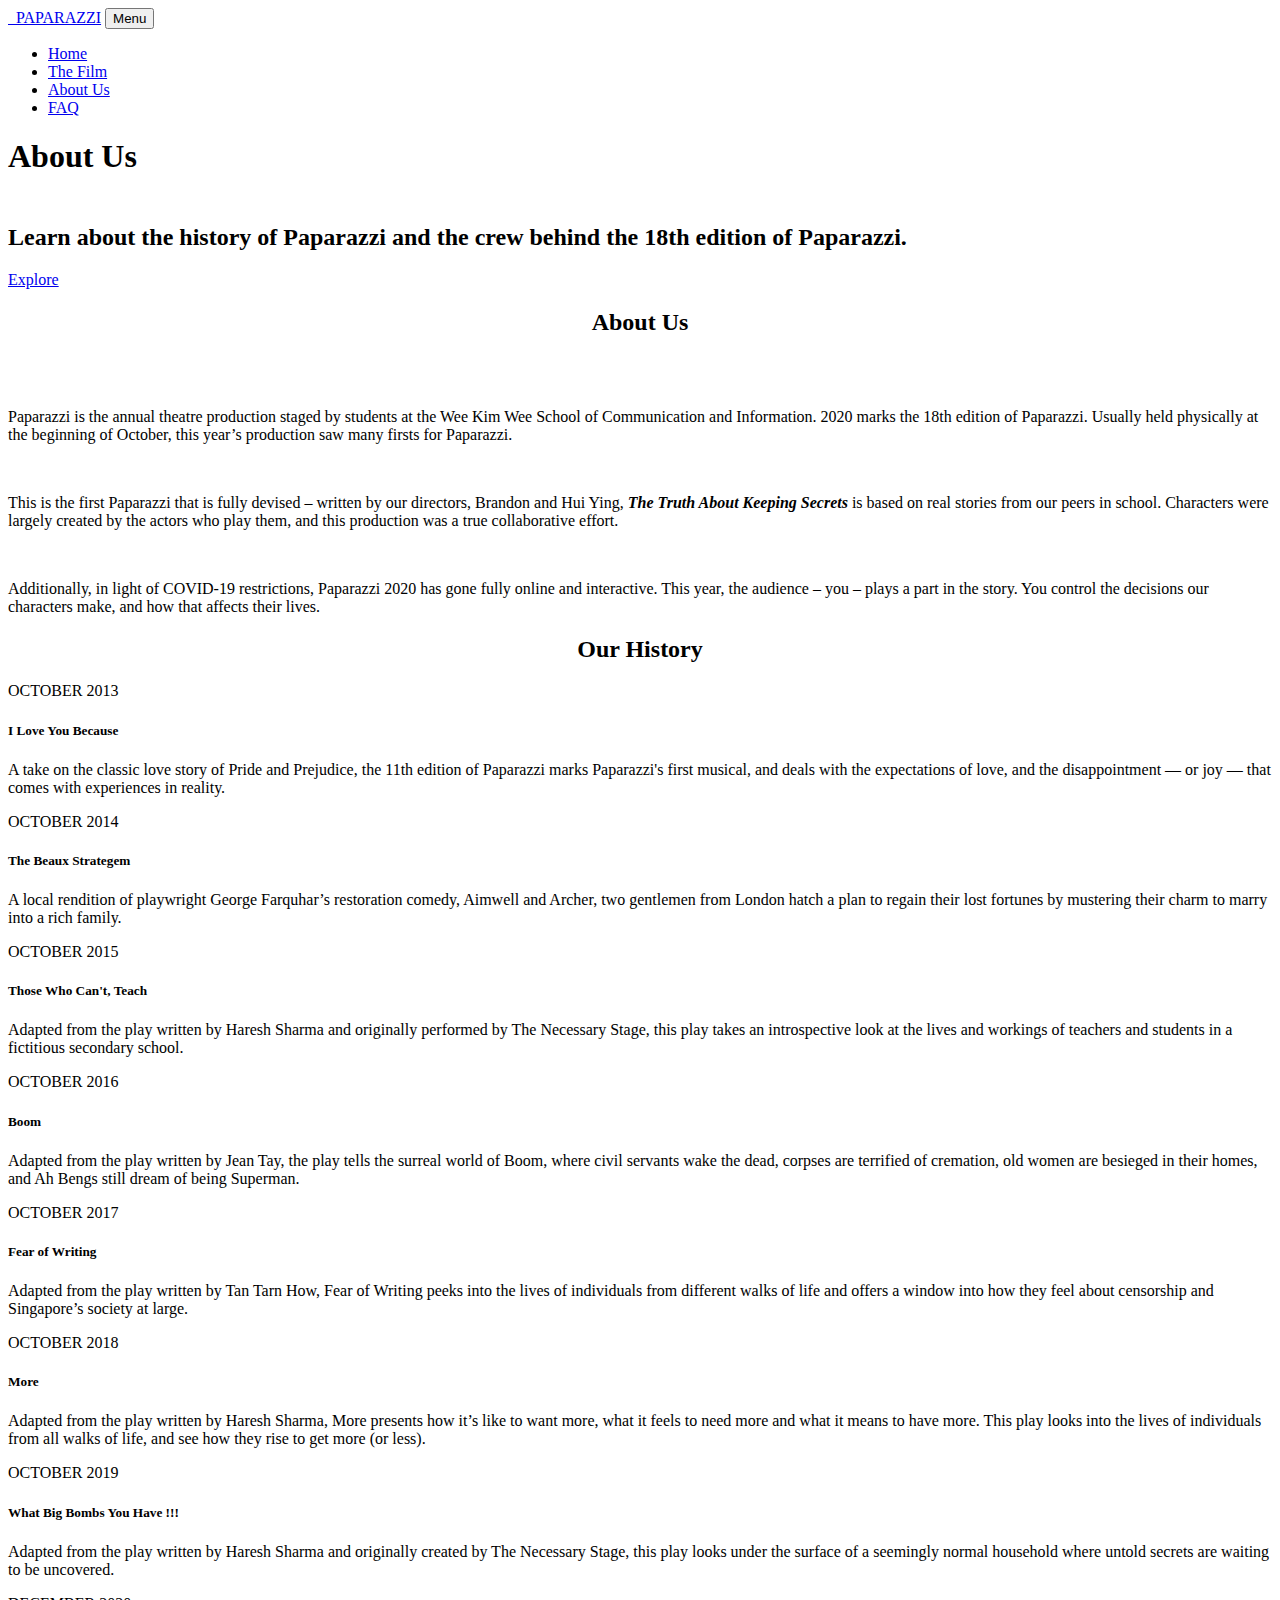
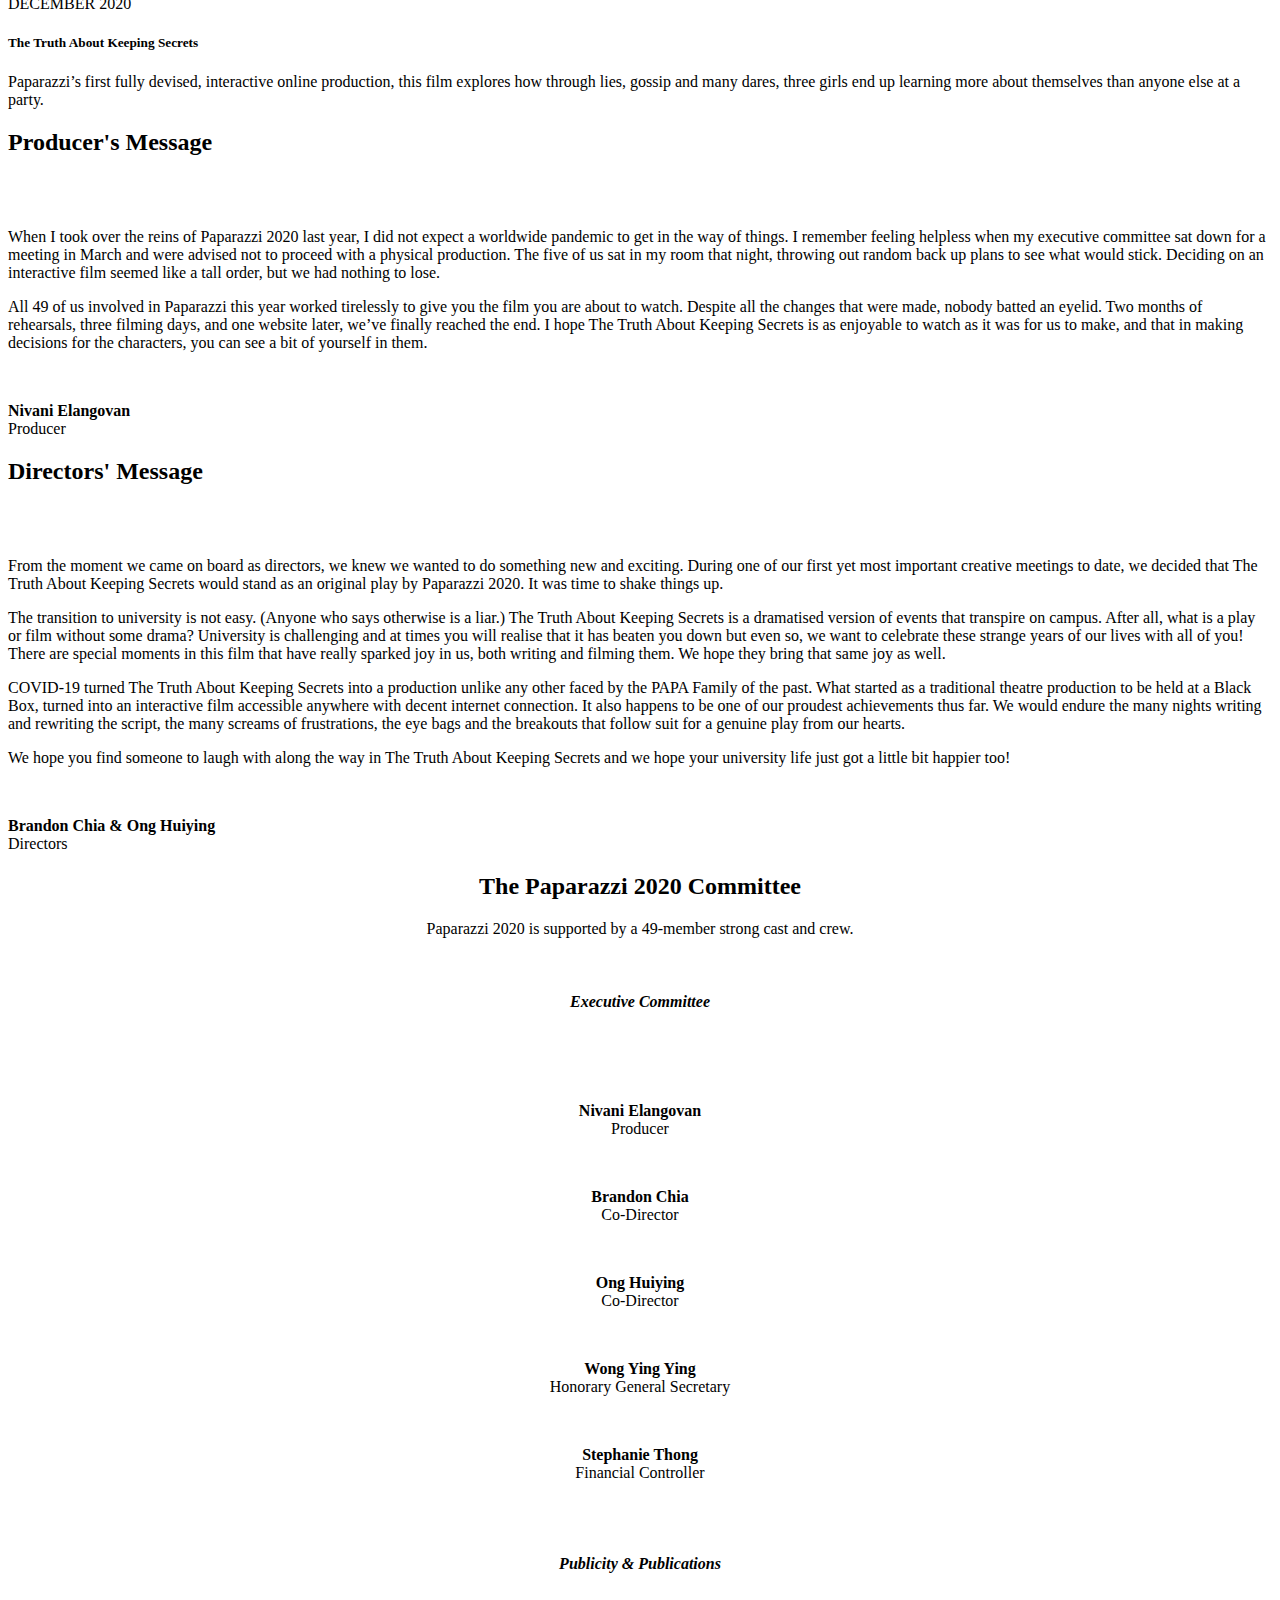
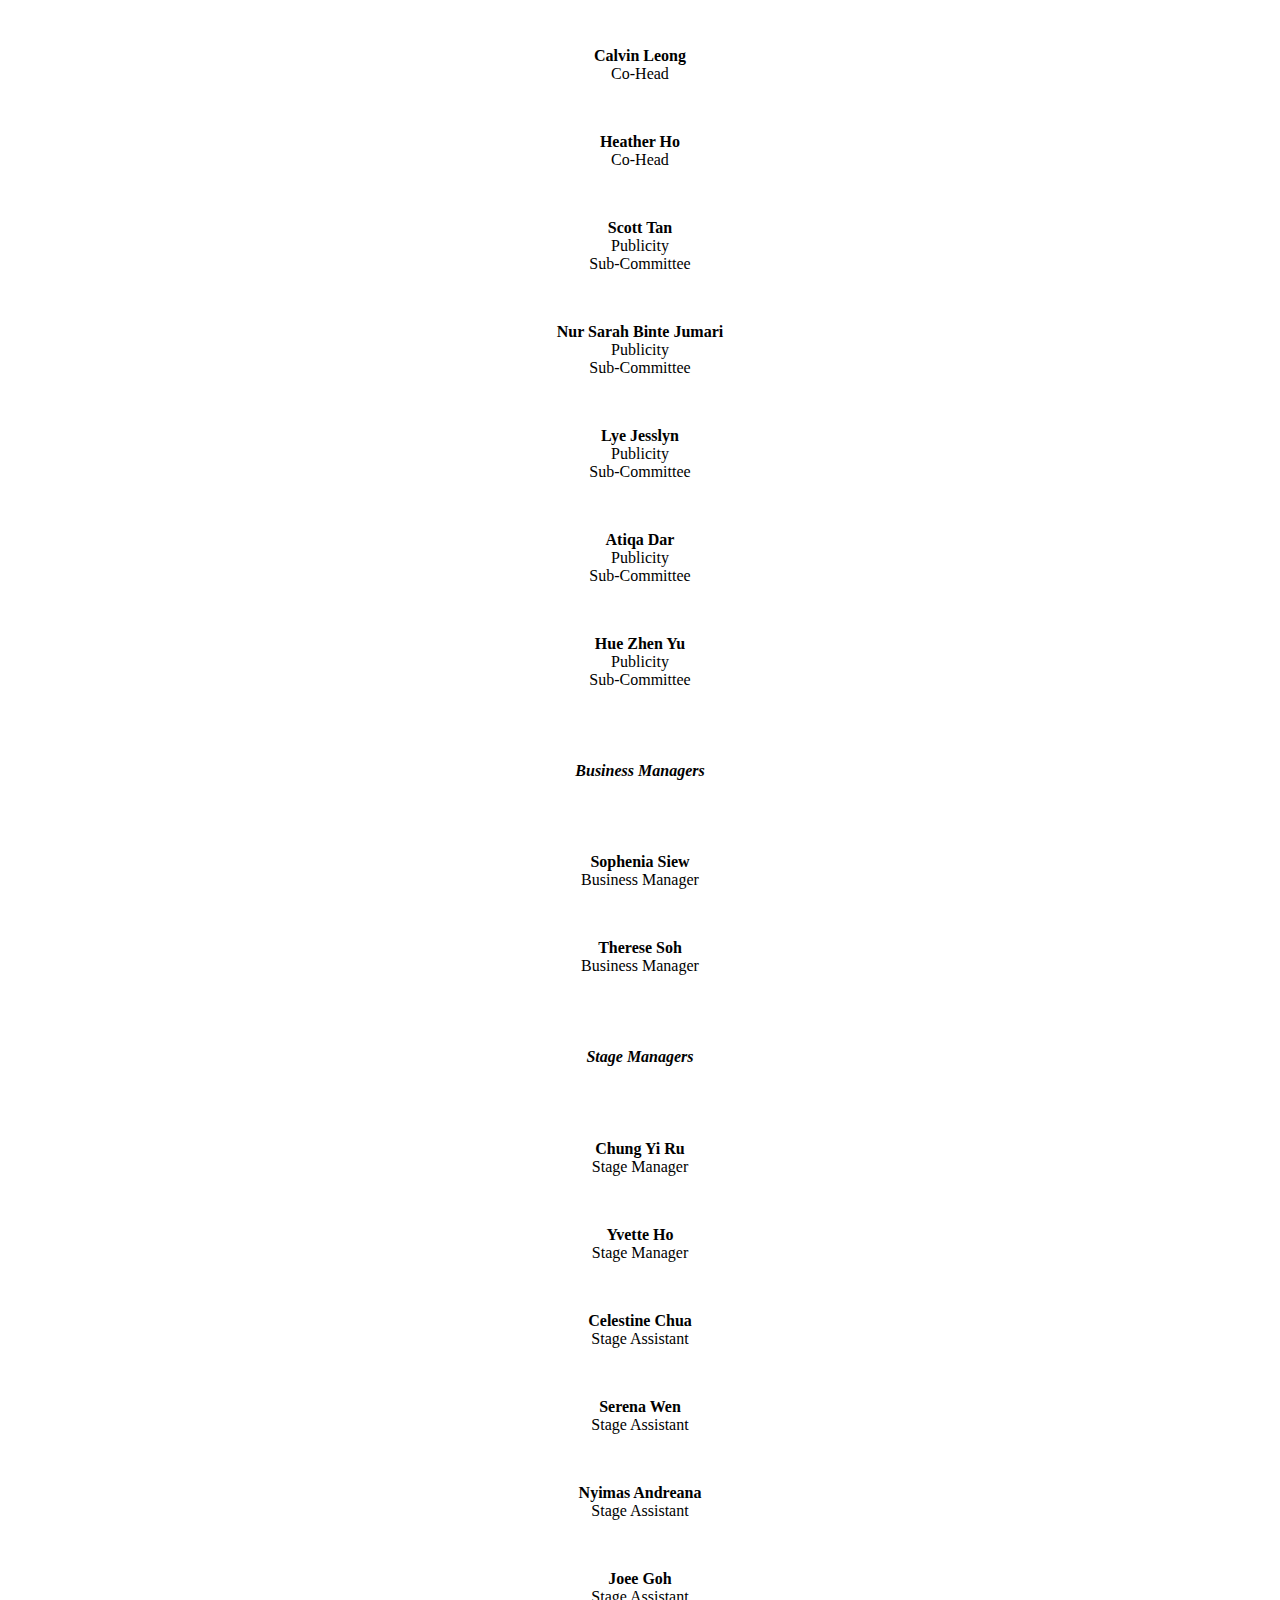
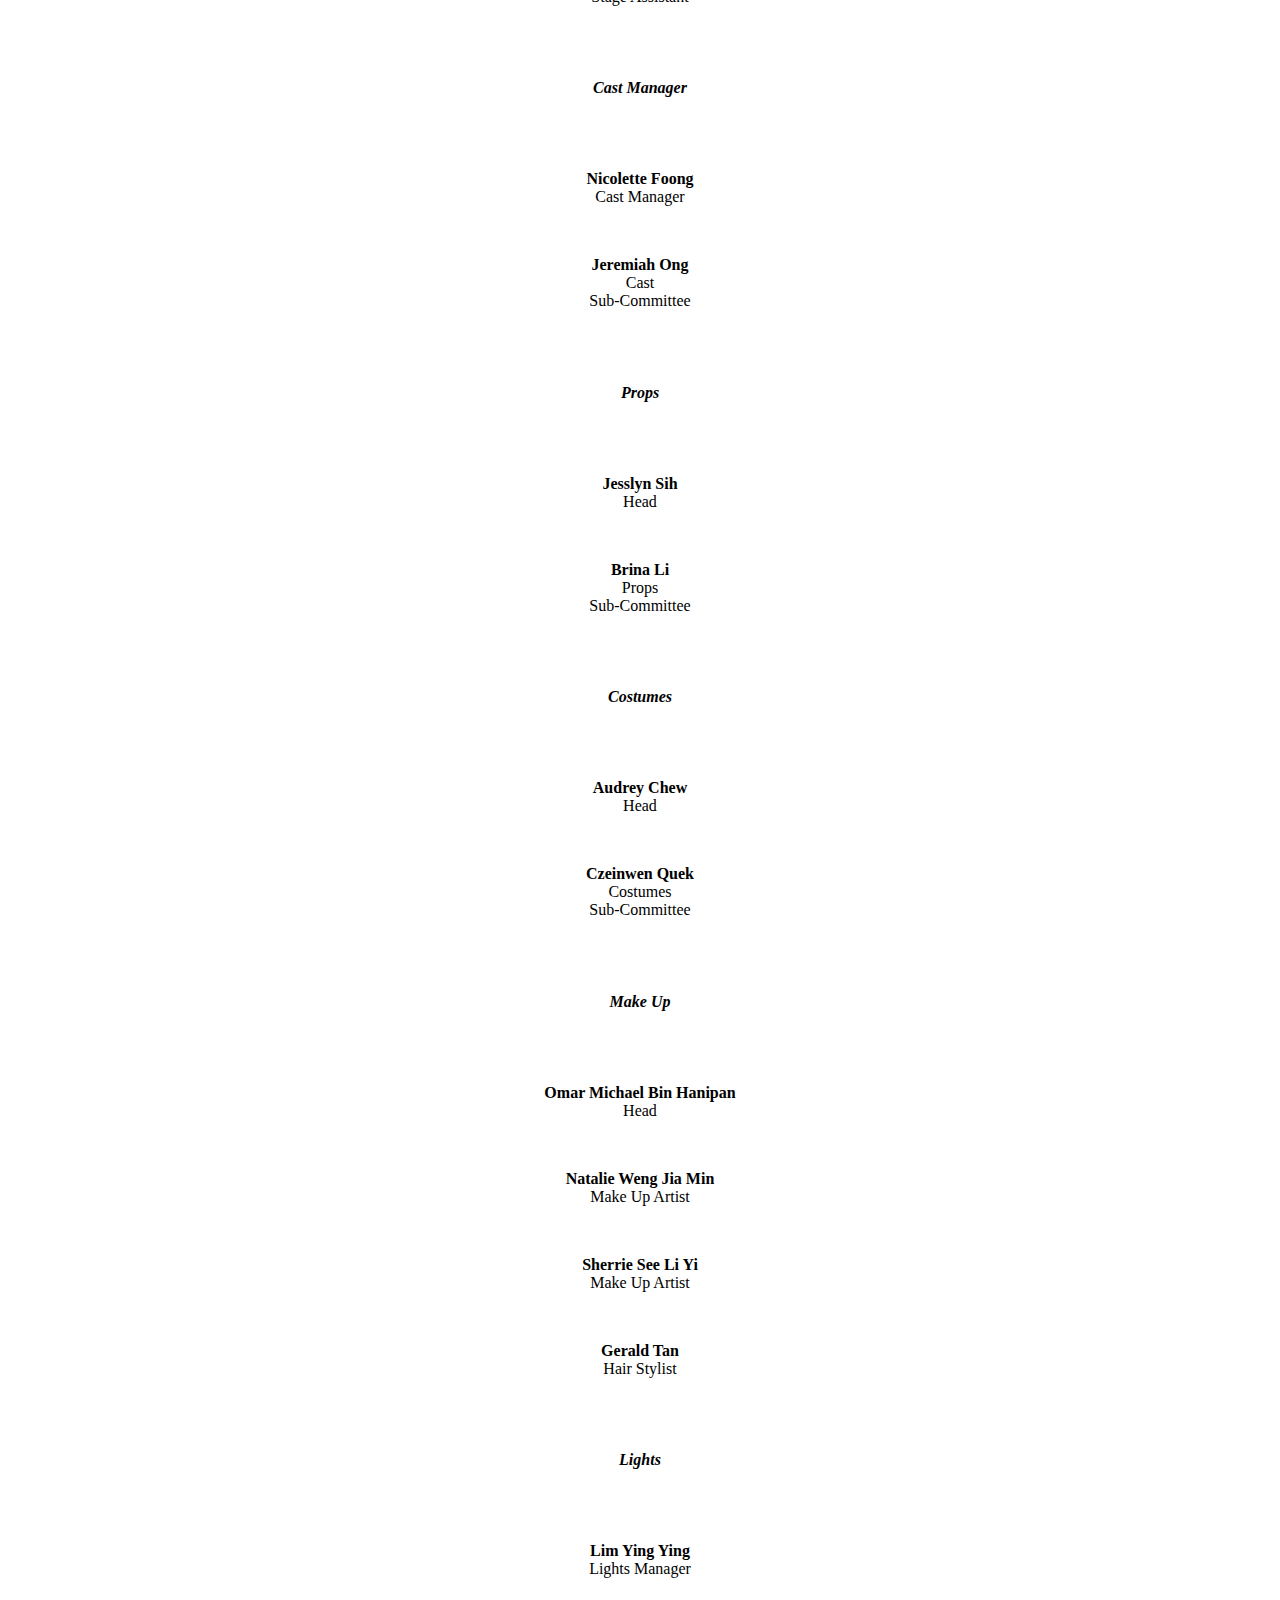
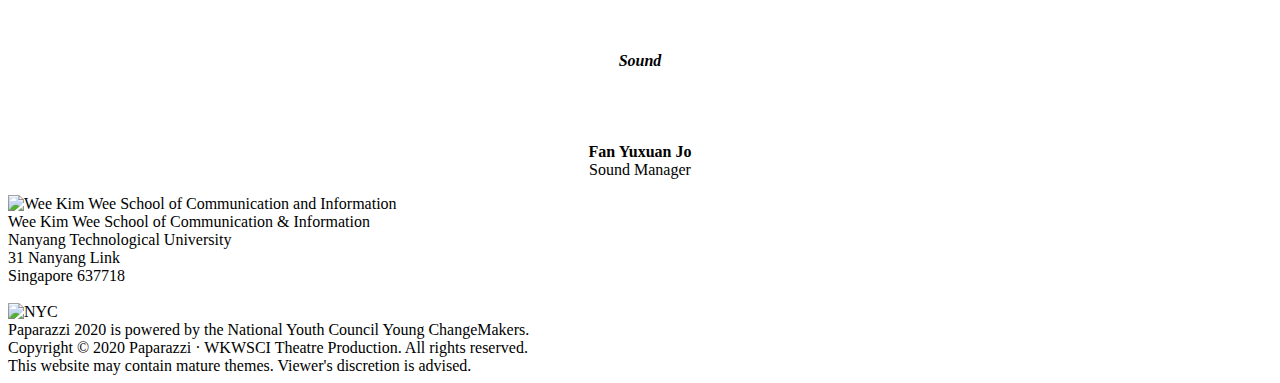
==== commit 8dc56b35: "FAQ" ====
--- a/aboutus.html
+++ b/aboutus.html
@@ -28,7 +28,7 @@
                         <li class="nav-item"><a class="nav-link js-scroll-trigger" href="index.html">Home</a></li>
                         <li class="nav-item"><a class="nav-link js-scroll-trigger" href="thefilm.html">The Film</a></li>
                         <li class="nav-item"><a class="nav-link js-scroll-trigger" href="aboutus.html">About Us</a></li>
-						<li class="nav-item"><a class="nav-link js-scroll-trigger" href="faq.html">About Us</a></li>
+						<li class="nav-item"><a class="nav-link js-scroll-trigger" href="faq.html">FAQ</a></li>
                     </ul>
                 </div>
             </div>
